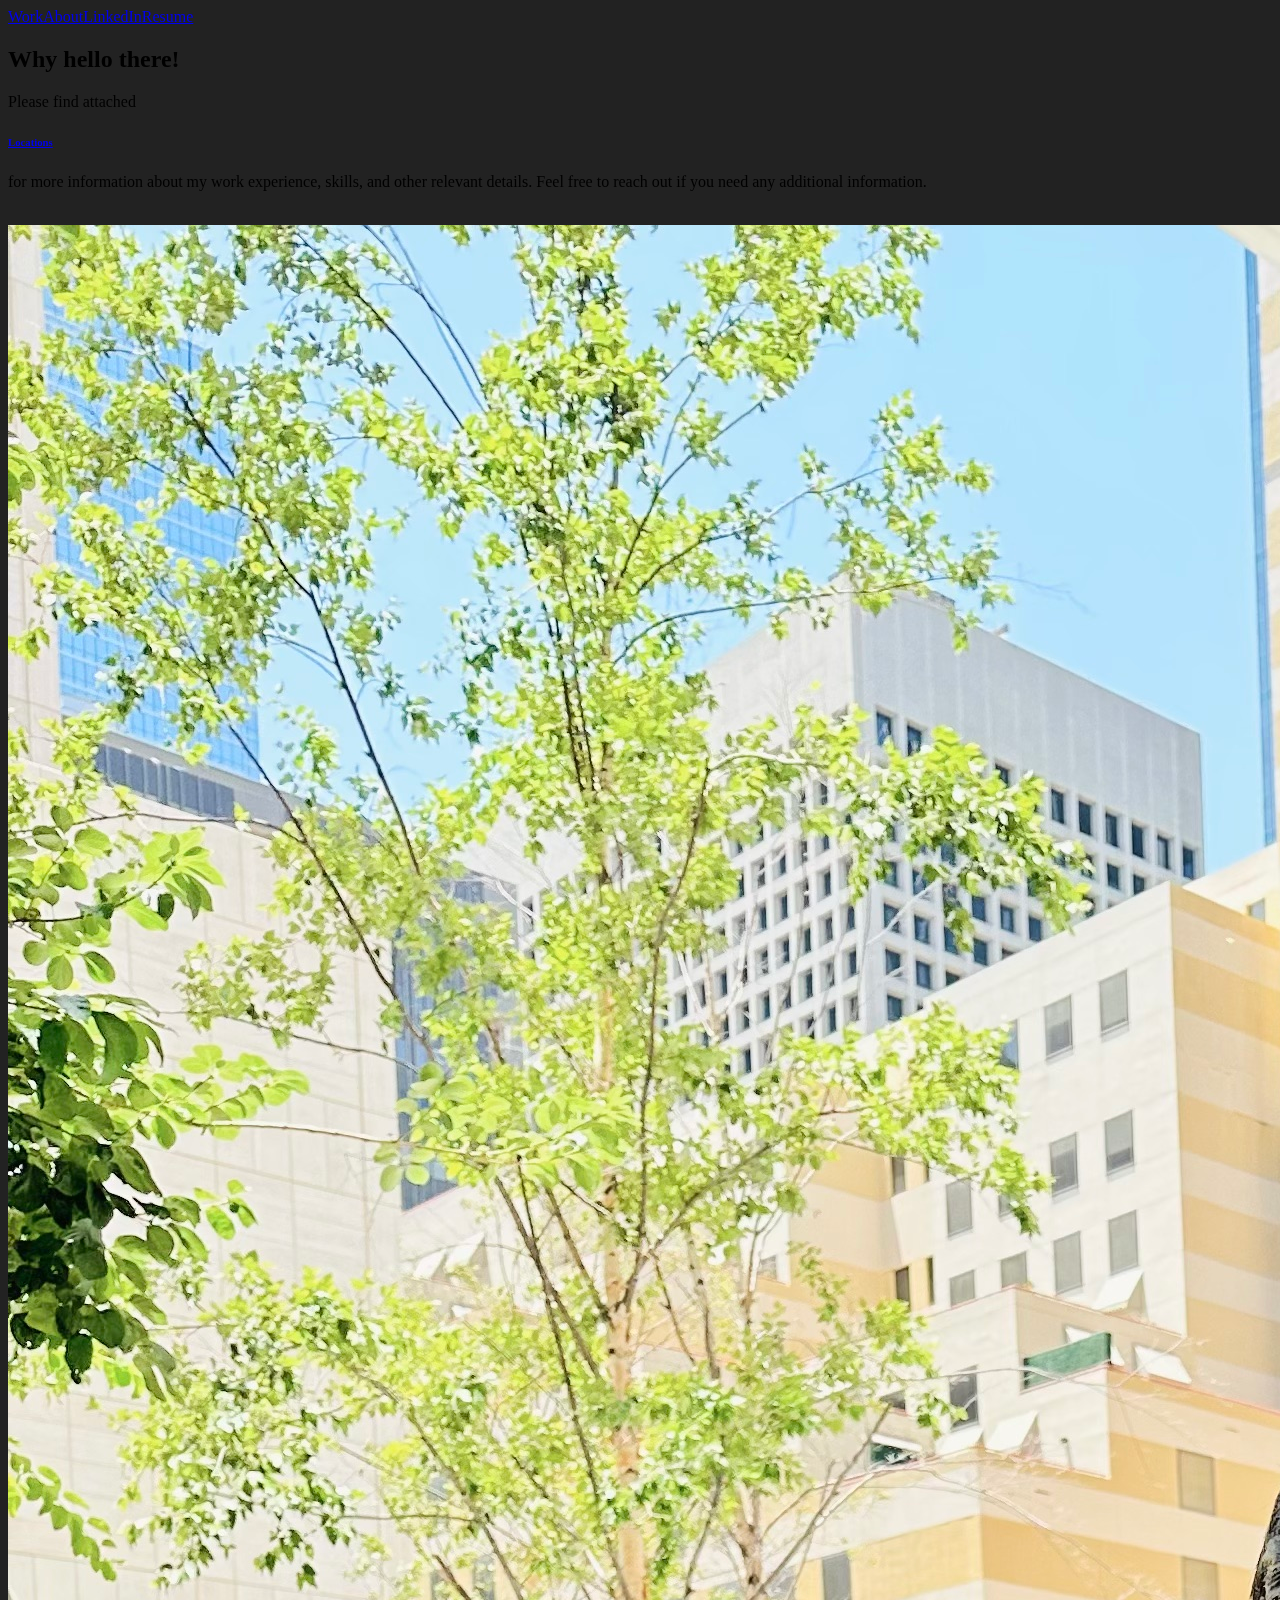
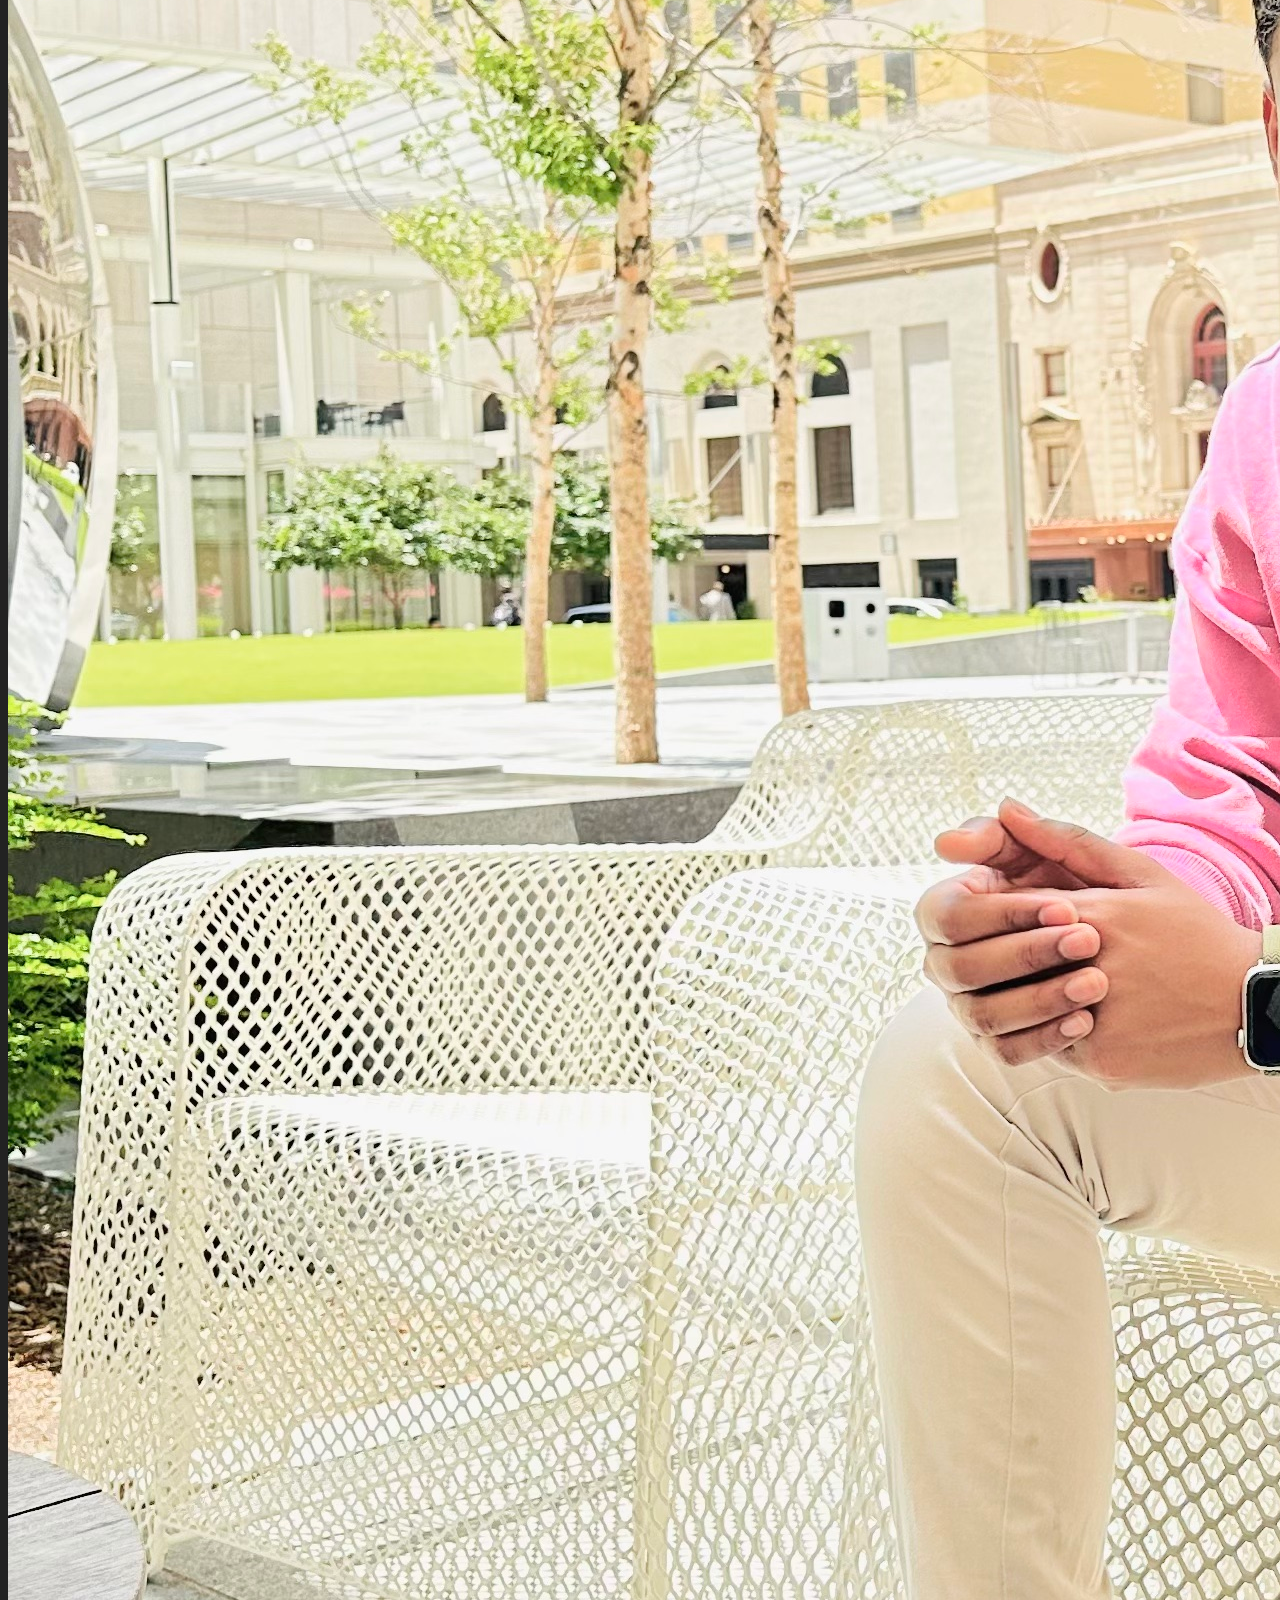
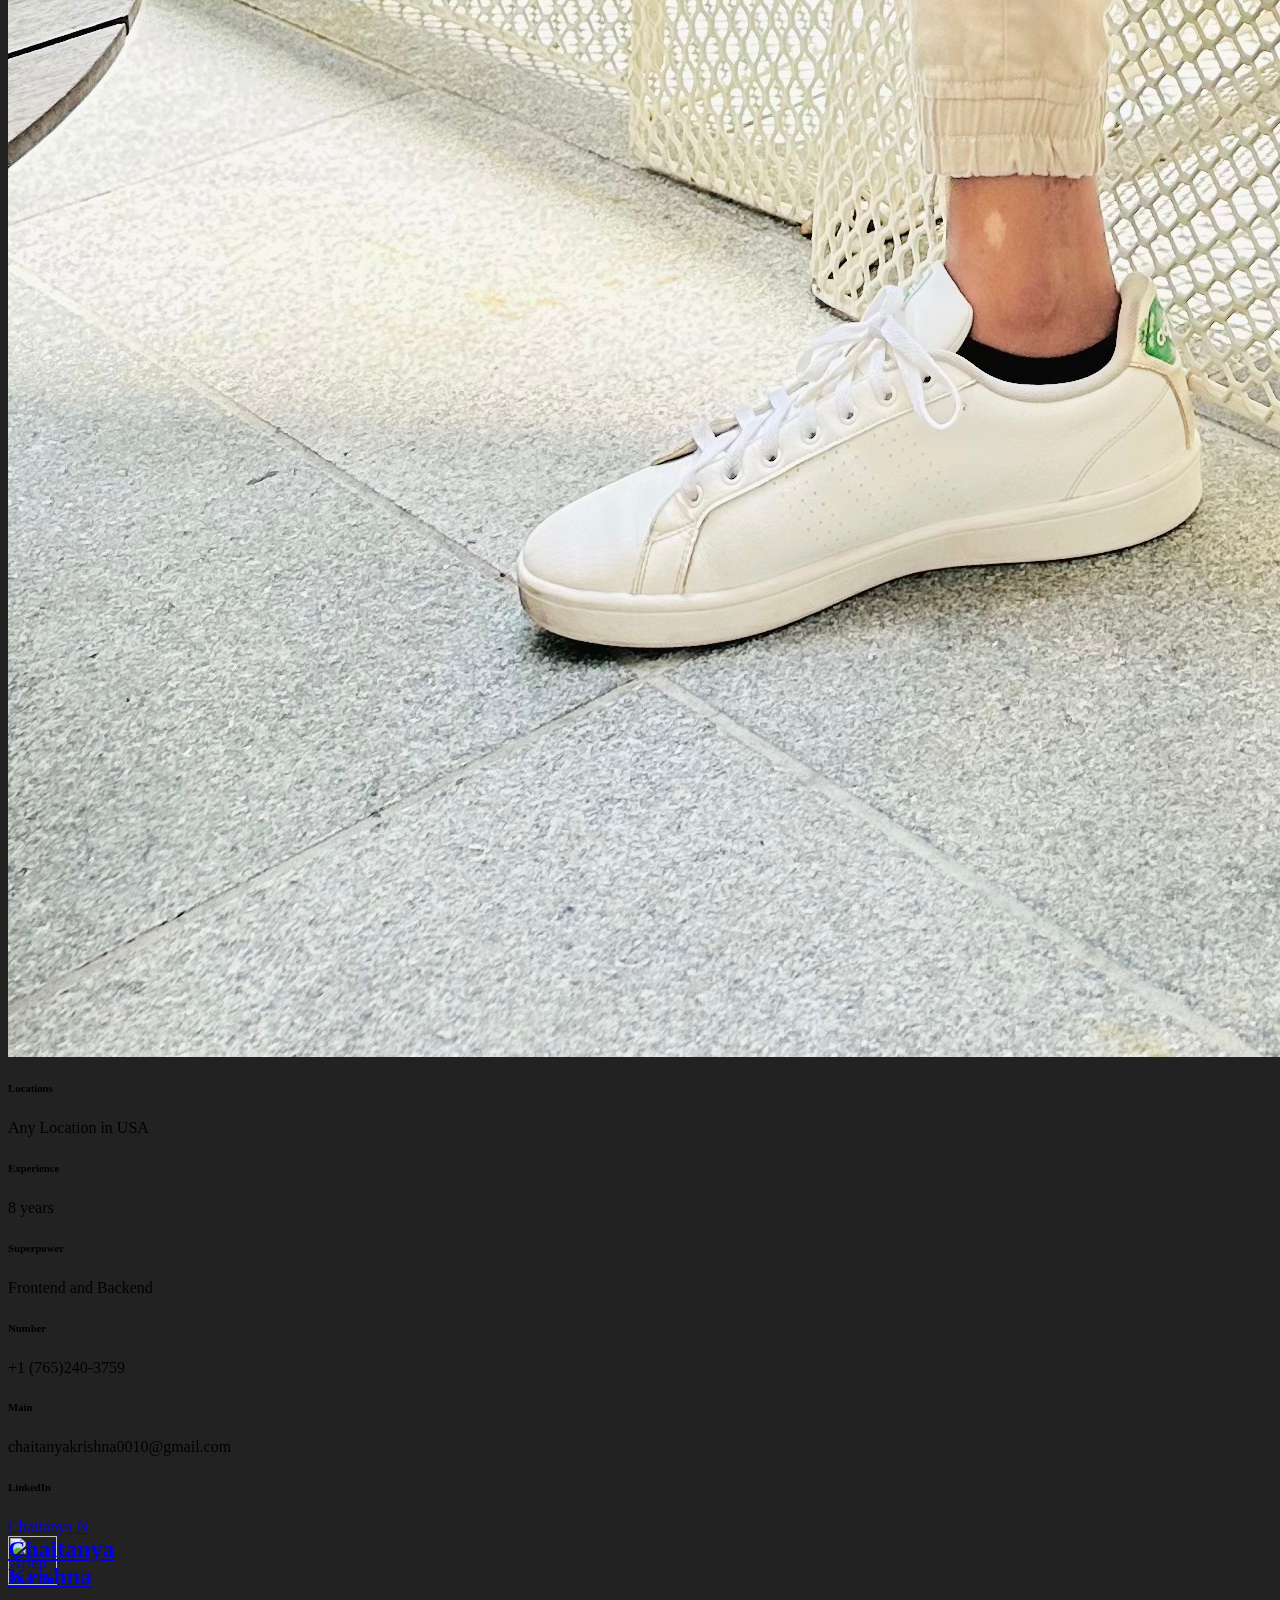
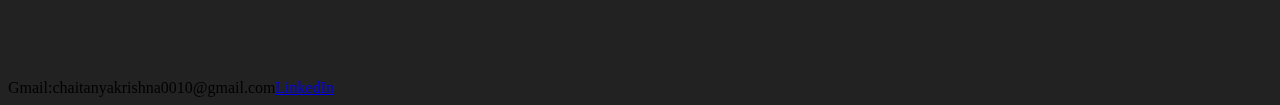
==== about.html @ f8a2e0ba "Update about.html" ====
<head>
    <!-- Google tag (gtag.js) -->
<script async src="https://www.googletagmanager.com/gtag/js?id=G-KBF0DF3LMZ"></script>
<script>
  window.dataLayer = window.dataLayer || [];
  function gtag(){dataLayer.push(arguments);}
  gtag('js', new Date());

  gtag('config', 'G-KBF0DF3LMZ');
</script>
    <style>
        .wf-force-outline-none[tabindex="-1"]:focus {
            outline: none;
        }
    </style>
    <meta charset="utf-8">
    <title>About</title>
    <meta
        content="I'm a Full Stack Java Developer with 8 years' experience at Mercy Health,Albertsons Companies,Bremer Bank,Cummins, and Info Solutions."
        name="description">
    <meta content="About" property="og:title">
    <meta
        content="I'm a Full Stack Java Developer with 8 years' experience at Mercy Health,Albertsons Companies,Bremer Bank,Cummins, and Info Solutions."
        property="og:description">
    <meta
        content="https://uploads-ssl.webflow.com/5e2520252e290c852ed89624/5e857a8528ae07866c41082e_Arlen-McCluskey.jpg"
        property="og:image">
    <meta content="About" property="twitter:title">
    <meta
        content="I'm a Full Stack Java Developer with 8 years' experience at Mercy Health,Albertsons Companies,Bremer Bank,Cummins, and Info Solutions."
        property="twitter:description">
    <meta
        content="https://uploads-ssl.webflow.com/5e2520252e290c852ed89624/5e857a8528ae07866c41082e_Arlen-McCluskey.jpg"
        property="twitter:image">
    <meta property="og:type" content="website">
    <meta content="summary_large_image" name="twitter:card">
    <meta content="width=device-width, initial-scale=1" name="viewport">
    <link href="https://uploads-ssl.webflow.com/5e2520252e290c852ed89624/css/arlen.webflow.583fe105f.css"
        rel="stylesheet" type="text/css">
    <script type="text/javascript" async="" src="https://www.google-analytics.com/analytics.js"></script>
    <script type="text/javascript" async=""
        src="https://www.googletagmanager.com/gtag/js?id=G-8PQKLWMHP6&amp;l=dataLayer&amp;cx=c"></script>
    <script
        type="text/javascript">!function (o, c) { var n = c.documentElement, t = " w-mod-"; n.className += t + "js", ("ontouchstart" in o || o.DocumentTouch && c instanceof DocumentTouch) && (n.className += t + "touch") }(window, document);</script>
    <link href="https://uploads-ssl.webflow.com/5e2520252e290c852ed89624/5ea8c7cb536b872177ab49d3_Favicon.png"
        rel="shortcut icon" type="image/x-icon">
    <link href="https://uploads-ssl.webflow.com/5e2520252e290c852ed89624/5ea8c883bff98a15ca646163_Favicon-256.png"
        rel="apple-touch-icon">
    <script async="" src="https://www.googletagmanager.com/gtag/js?id=UA-5418580-11"></script>
    <script
        type="text/javascript">window.dataLayer = window.dataLayer || []; function gtag() { dataLayer.push(arguments); } gtag('js', new Date()); gtag('config', 'UA-5418580-11', { 'anonymize_ip': false });</script>
    <style type="text/css">
        html {
            background-color: #222;
        }

        body {
            -webkit-font-smoothing: antialiased;
        }

        ::selection {
            background-color: #222;
            color: #f8f8f8;
        }

        html.w-lightbox-noscroll {
            position: static;
        }
    </style>
    <script> lightbox.option({ disableScrolling: true }) </script>

    <meta name="p:domain_verify" content="9e27891eeb19e197bb3f392d36def419">
</head>

<body class="body-home" data-new-gr-c-s-check-loaded="14.1135.0" data-gr-ext-installed="">
    <div class="w-embed">
        <style>
            .content--canvas canvas {
                z-index: -1;
                position: absolute !important;
                display: none;
            }
        </style>
        <div class="content content--canvas"> </div>
    </div>
    <div data-collapse="medium" data-animation="default" data-duration="400" data-easing="ease" data-easing2="ease"
        role="banner" class="navigation w-nav">
        <div data-w-id="49e8f290-7f03-96d0-c023-fd61eeb72983" class="header-link-group"
            style="transform: translate3d(0px, 0px, 0px) scale3d(1, 1, 1) rotateX(0deg) rotateY(0deg) rotateZ(0deg) skew(0deg, 0deg); transform-style: preserve-3d; opacity: 1;">
            <a href="./index.html" class="header-link">Work</a><a href="/about" aria-current="page"
                class="header-link w--current">About</a><a href="https://www.linkedin.com/in/chaitanya-n-89867020b/" aria-current="page"
                class="header-link w--current">LinkedIn</a><a href="./Resume.pdf"class="header-link">Resume</a>
            <link rel="prefetch" href="/about">
        </div>
        <div class="nav-logo-container"><a href="/" data-w-id="ba42f225-d498-3c9b-be20-424f46b7df79"
                class="arlen-logo-link-animated w-nav-brand" aria-label="home"
                style="transform: translate3d(0px, 0px, 0px) scale3d(1, 1, 1) rotateX(0deg) rotateY(0deg) rotateZ(0deg) skew(0deg, 0deg); transform-style: preserve-3d;">
                <div data-w-id="bb35540f-c56e-1ba0-d0e8-145bba6ab4dc" class="logo-triangle" style="opacity: 1;"></div>
                <div data-w-id="4df409a9-b480-67f4-dcdf-3d1d37267527" class="logo-lines-container">
                    <div data-w-id="8ec7da59-bc1f-5a00-76a1-db1d1833abab" class="logo-lines" style="opacity: 1;"></div>
                </div>
            </a></div>
        <div class="w-nav-overlay" data-wf-ignore="" id="w-nav-overlay-0"></div>
    </div>
    <div class="section-style section-home">
        <div class="standard-container"
            style="transform: translate3d(0px, 0px, 0px) scale3d(1, 1, 1) rotateX(0deg) rotateY(0deg) rotateZ(0deg) skew(0deg, 0deg); transform-style: preserve-3d; opacity: 1;">
            <div class="bio-wrapper">
                <h2 class="bio-heading-title">Why hello there!<br></h2>
                <div class="w-layout-grid bio-statement-and-portrait">
                    <div class="personal-statement"><p>Please find attached <a href="./Resume.pdf"><h6 class="grid-titles">Locations</h6></a> for more information about my work experience, skills, and other relevant details. Feel free to reach out if you need any additional information.</p><br></div>
                    
                    <div class="portrait-container"><img
                            src="./Image.jpeg"
                            alt="Arlen McCluskey"
                            src="./Image.jpeg"
                            sizes="(max-width: 479px) 28vw, (max-width: 767px) 144px, 212px" class="arlen-portrait">
                    </div>
                </div>
                <div class="w-layout-grid bio-highlights">
                    <div id="w-node-_01148ec4-8f3a-948a-b8e2-9bda2d19dc2b-3edcd32a" class="bio-highlight-square-1">
                        <h6 class="grid-titles">Locations</h6>
                        <div class="grid-paragraph">Any Location in USA</div>
                    </div>
                    <div id="w-node-_01148ec4-8f3a-948a-b8e2-9bda2d19dc30-3edcd32a" class="bio-highlight-square-2">
                        <h6 class="grid-titles">Experience</h6>
                        <div class="grid-paragraph">8 years</div>
                    </div>
                    <div id="w-node-_89787029-a570-2130-39ed-eb55d3118b5a-3edcd32a" class="bio-highlight-square-3">
                        <h6 class="grid-titles">Superpower</h6>
                        <div class="grid-paragraph">Frontend and Backend</div>
                    </div>
                    <div id="w-node-a99d2cf8-0d4e-87ab-1837-048c837bb7d9-3edcd32a" class="bio-highlight-square-4">
                        <h6 class="grid-titles">Number</h6>
                        <div class="grid-paragraph">+1 (765)240-3759</div>
                    </div>
                    <div id="w-node-_4a77f426-031a-444c-7774-8ebe1f0ba718-3edcd32a" class="bio-highlight-square-5">
                        <h6 class="grid-titles">Main</h6>
                        <div class="grid-paragraph">chaitanyakrishna0010@gmail.com</div>
                    </div>
                    <div id="w-node-_04c86d29-80ba-9e8d-5647-30411bfb34f6-3edcd32a" class="bio-highlight-square-6">
                        <h6 class="grid-titles">LinkedIn</h6>
                        <div class="grid-paragraph"><a href="https://www.linkedin.com/in/chaitanya-n-89867020b/">Chaitanya N
                        </a></div>
                    </div>
                </div>
            </div>
        </div>
    </div>
    <div class="footer-wrap div-block-3">
        <div class="standard-container w-container"
            style="transform: translate3d(0px, 0px, 0px) scale3d(1, 1, 1) rotateX(0deg) rotateY(0deg) rotateZ(0deg) skew(0deg, 0deg); transform-style: preserve-3d; opacity: 1;">
            <div class="footer-top-divider"><a href="/" aria-current="page"
                    class="arlen-logo-link logo-footer w-nav-brand w--current"><img
                        src="https://uploads-ssl.webflow.com/5e2520252e290c852ed89624/5e5b28cd3fb2cc787174c010_Logomark%402x.png"
                        width="49" alt="Arlen McCluskey" class="logo-image"></a>
                <div class="footer-divider"></div>
            </div>
            <div class="footer-dots"></div><a data-w-id="c9da1edc-6248-a0f3-9b8f-94bbf4a71079" href="/"
                aria-current="page" class="link-block w-inline-block w--current">
                <h2 class="footer-title">Chaitanya<br>Krishna</h2>
            </a>
            <div class="footer-links"><a target="_blank"
                    class="footer-item">Gmail:chaitanyakrishna0010@gmail.com</a><a href="https://www.linkedin.com/in/chaitanya-n-89867020b/" target="_blank"
                    class="footer-item">LinkedIn</a></div>
        </div>
    </div>
    <script src="https://d3e54v103j8qbb.cloudfront.net/js/jquery-3.5.1.min.dc5e7f18c8.js?site=5e2520252e290c852ed89624"
        type="text/javascript" integrity="sha256-9/aliU8dGd2tb6OSsuzixeV4y/faTqgFtohetphbbj0="
        crossorigin="anonymous"></script>
    <script src="https://uploads-ssl.webflow.com/5e2520252e290c852ed89624/js/webflow.f0922d2b6.js"
        type="text/javascript"></script>
    <script>
        $(document).ready(function () {
            $('a.w-inline-block.w-lightbox')
                .click(function (e) {
                    e.preventDefault();
                    const scrollY = document.documentElement.style.getPropertyValue('--scroll-y');
                    $('body')].css('position', 'fixed').css('top', `-${scrollY}`);
                });
            $('.w-lightbox-close')
                .click(function (e) {
                    e.preventDefault();
                    $('body')].css('position', 'initial').css('top', '');
                });
        });



        $('a').click(function (e) {
            e.preventDefault();                   // prevent default anchor behavior
            var goTo = this.getAttribute("href"); // store anchor href

            // do something while timeOut ticks ... 

            setTimeout(function () {
                window.location = goTo;
            }, 800);                             // time in ms
        });

        $(window).bind("pageshow", function (event) {
            if (event.originalEvent.persisted) {
                window.location.reload()
            }
        });

    </script>
</body>
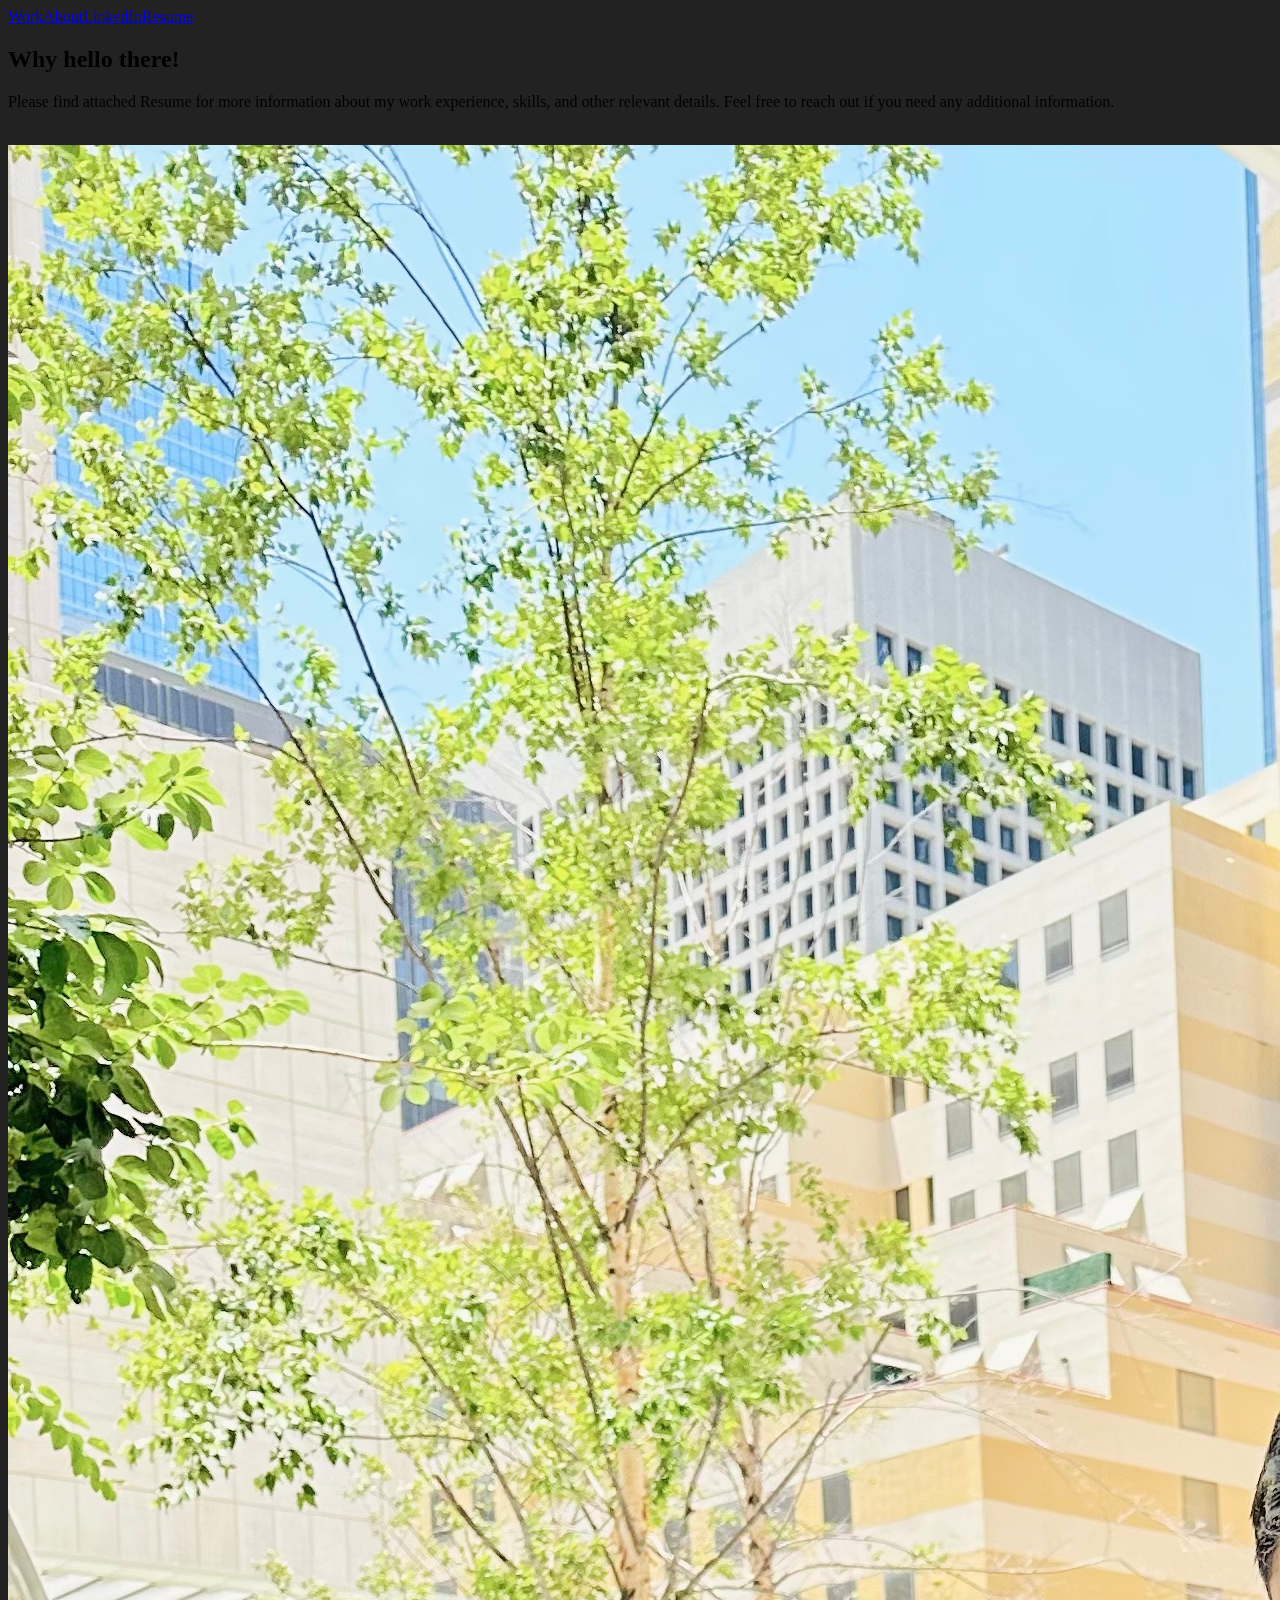
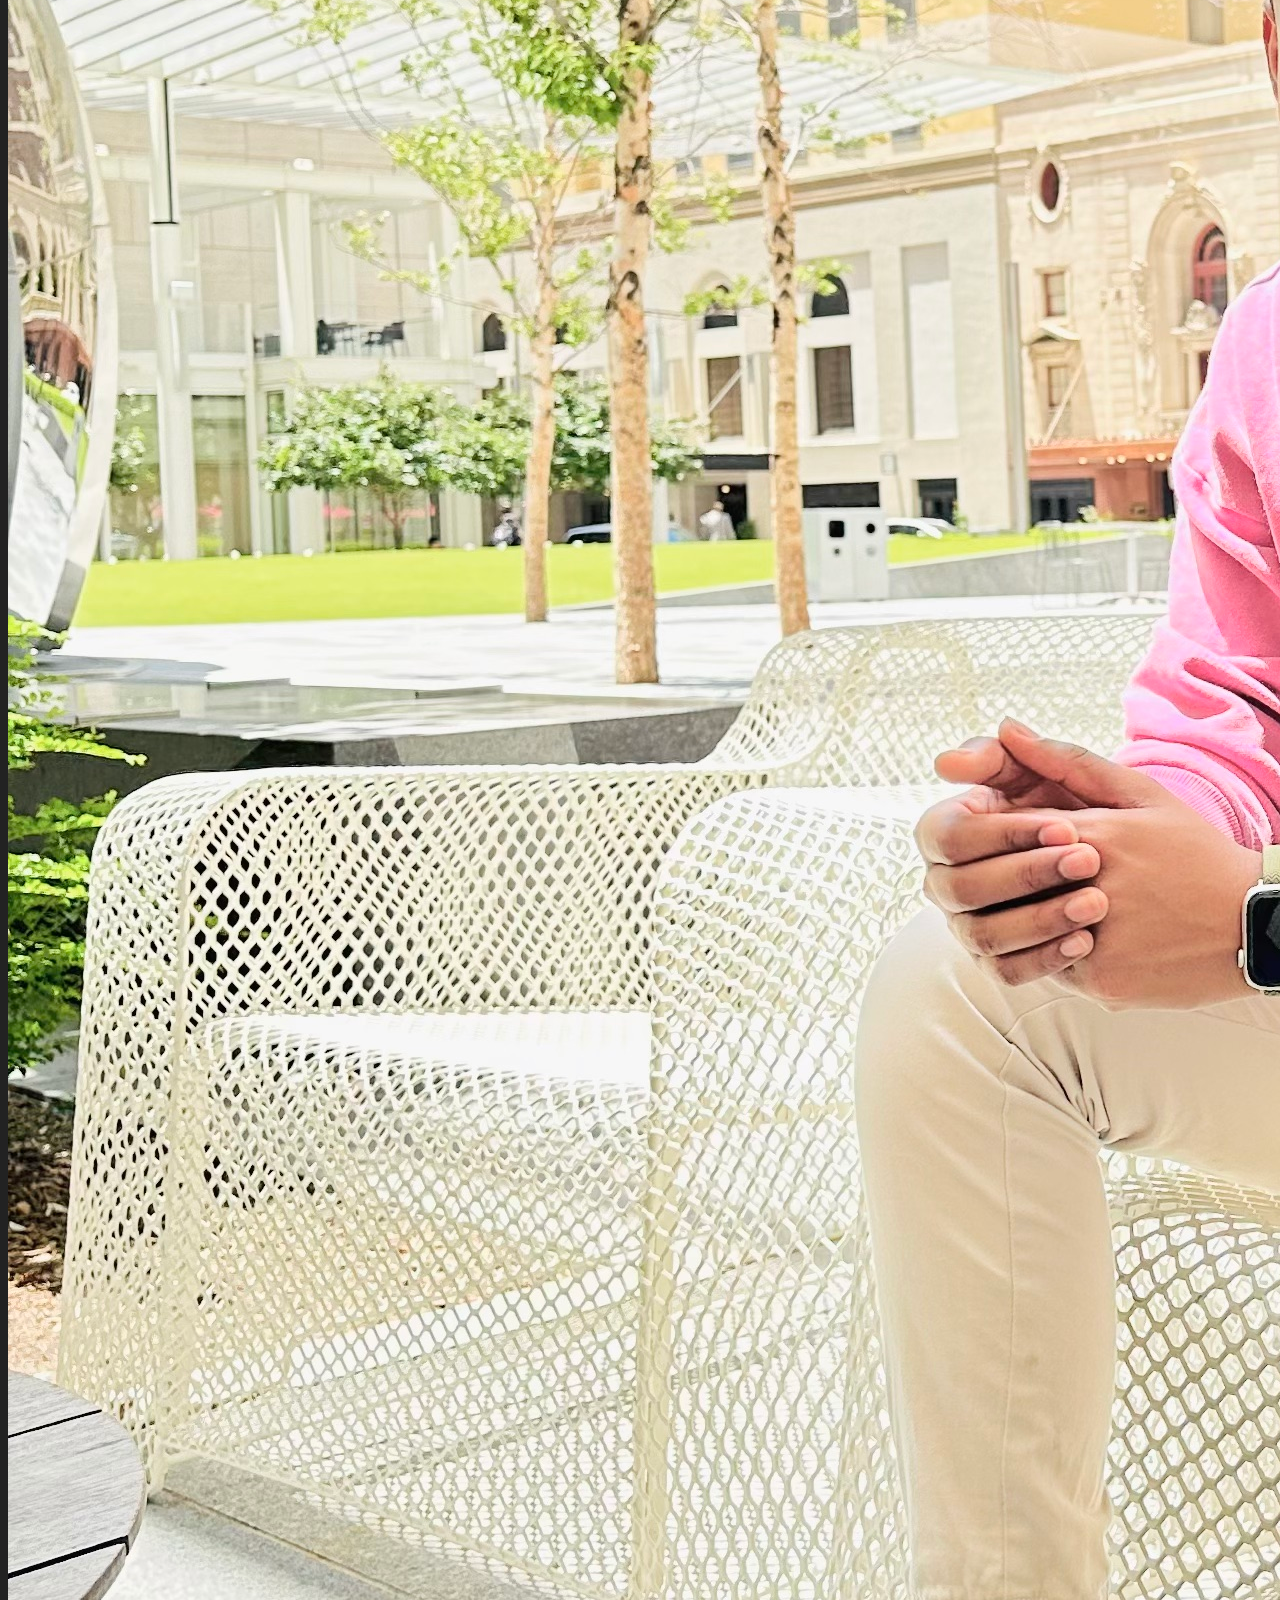
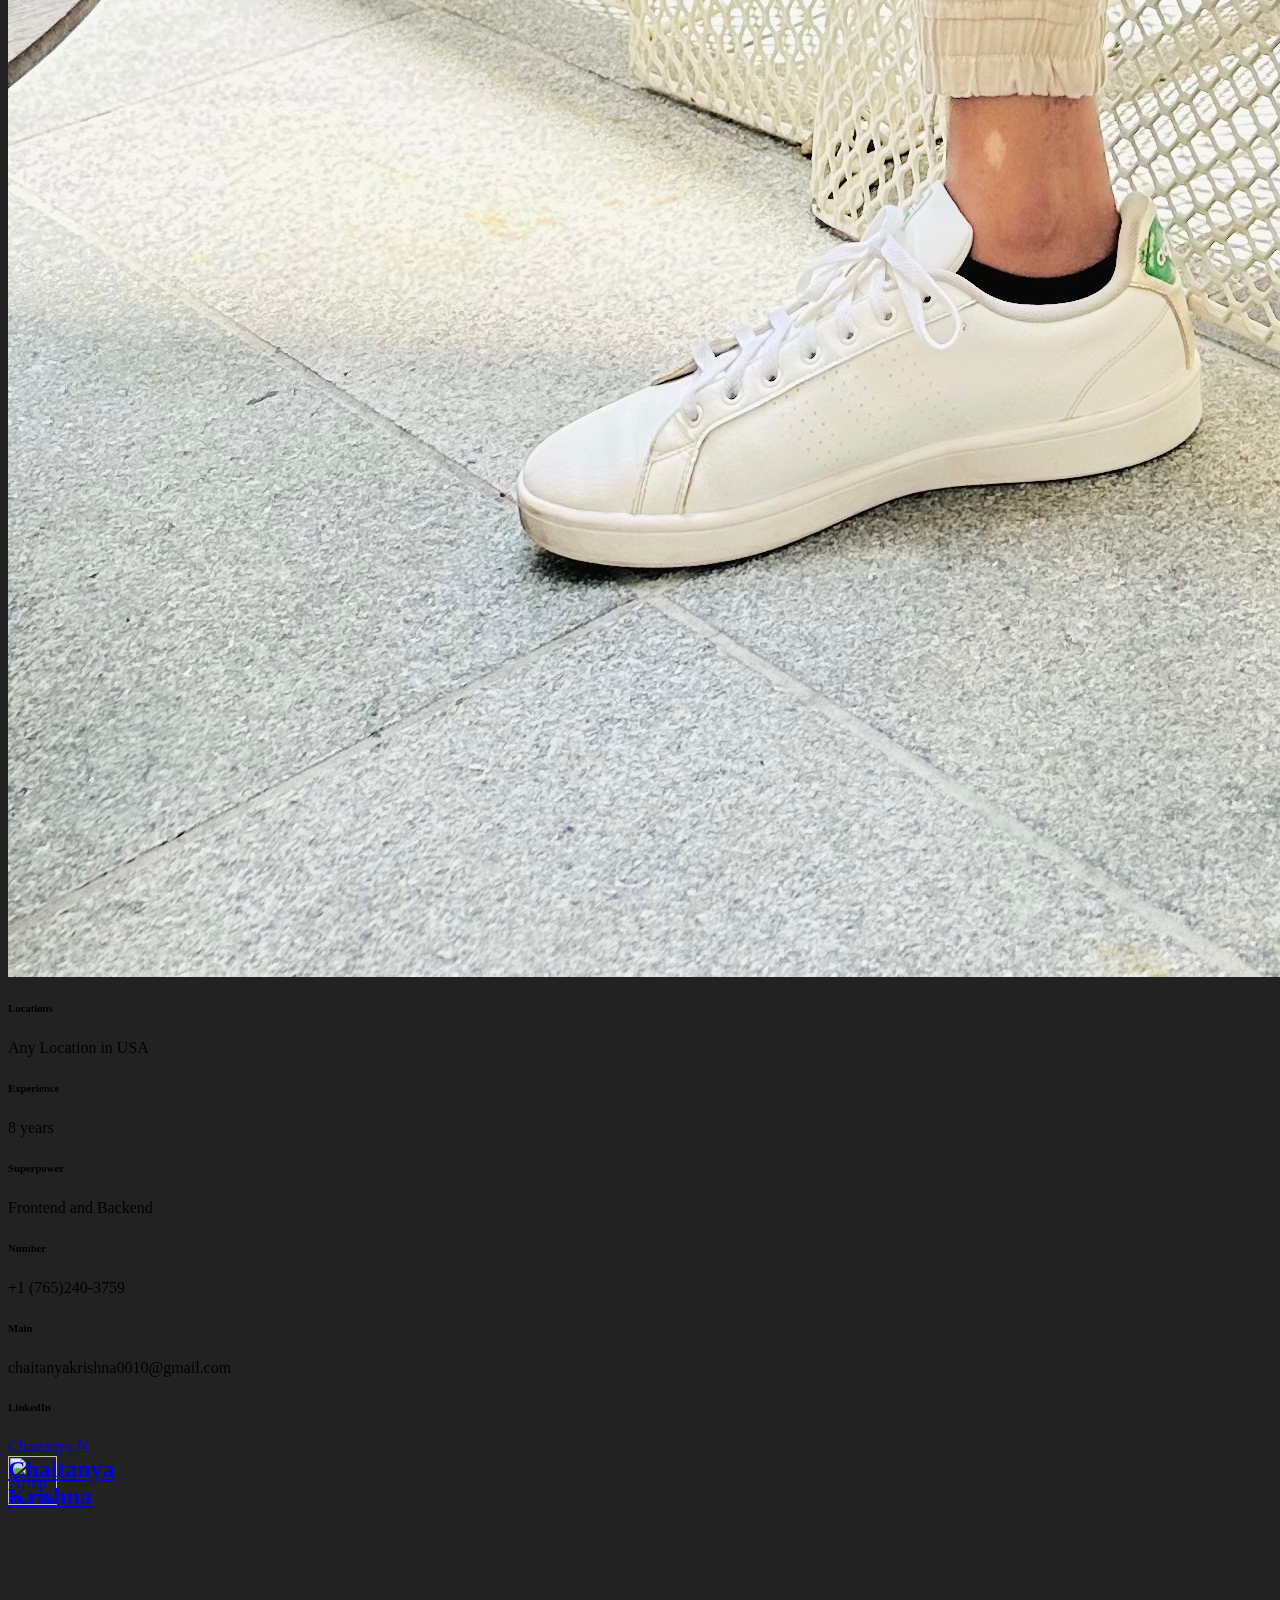
==== commit 174ddf74: "Update about.html" ====
--- a/about.html
+++ b/about.html
@@ -108,7 +108,7 @@
             <div class="bio-wrapper">
                 <h2 class="bio-heading-title">Why hello there!<br></h2>
                 <div class="w-layout-grid bio-statement-and-portrait">
-                    <div class="personal-statement"><p>Please find attached <a href="./Resume.pdf"><h6 class="grid-titles">Locations</h6></a> for more information about my work experience, skills, and other relevant details. Feel free to reach out if you need any additional information.</p><br></div>
+                    <div class="personal-statement"><p>Please find attached Resume for more information about my work experience, skills, and other relevant details. Feel free to reach out if you need any additional information.</p><br></div>
                     
                     <div class="portrait-container"><img
                             src="./Image.jpeg"
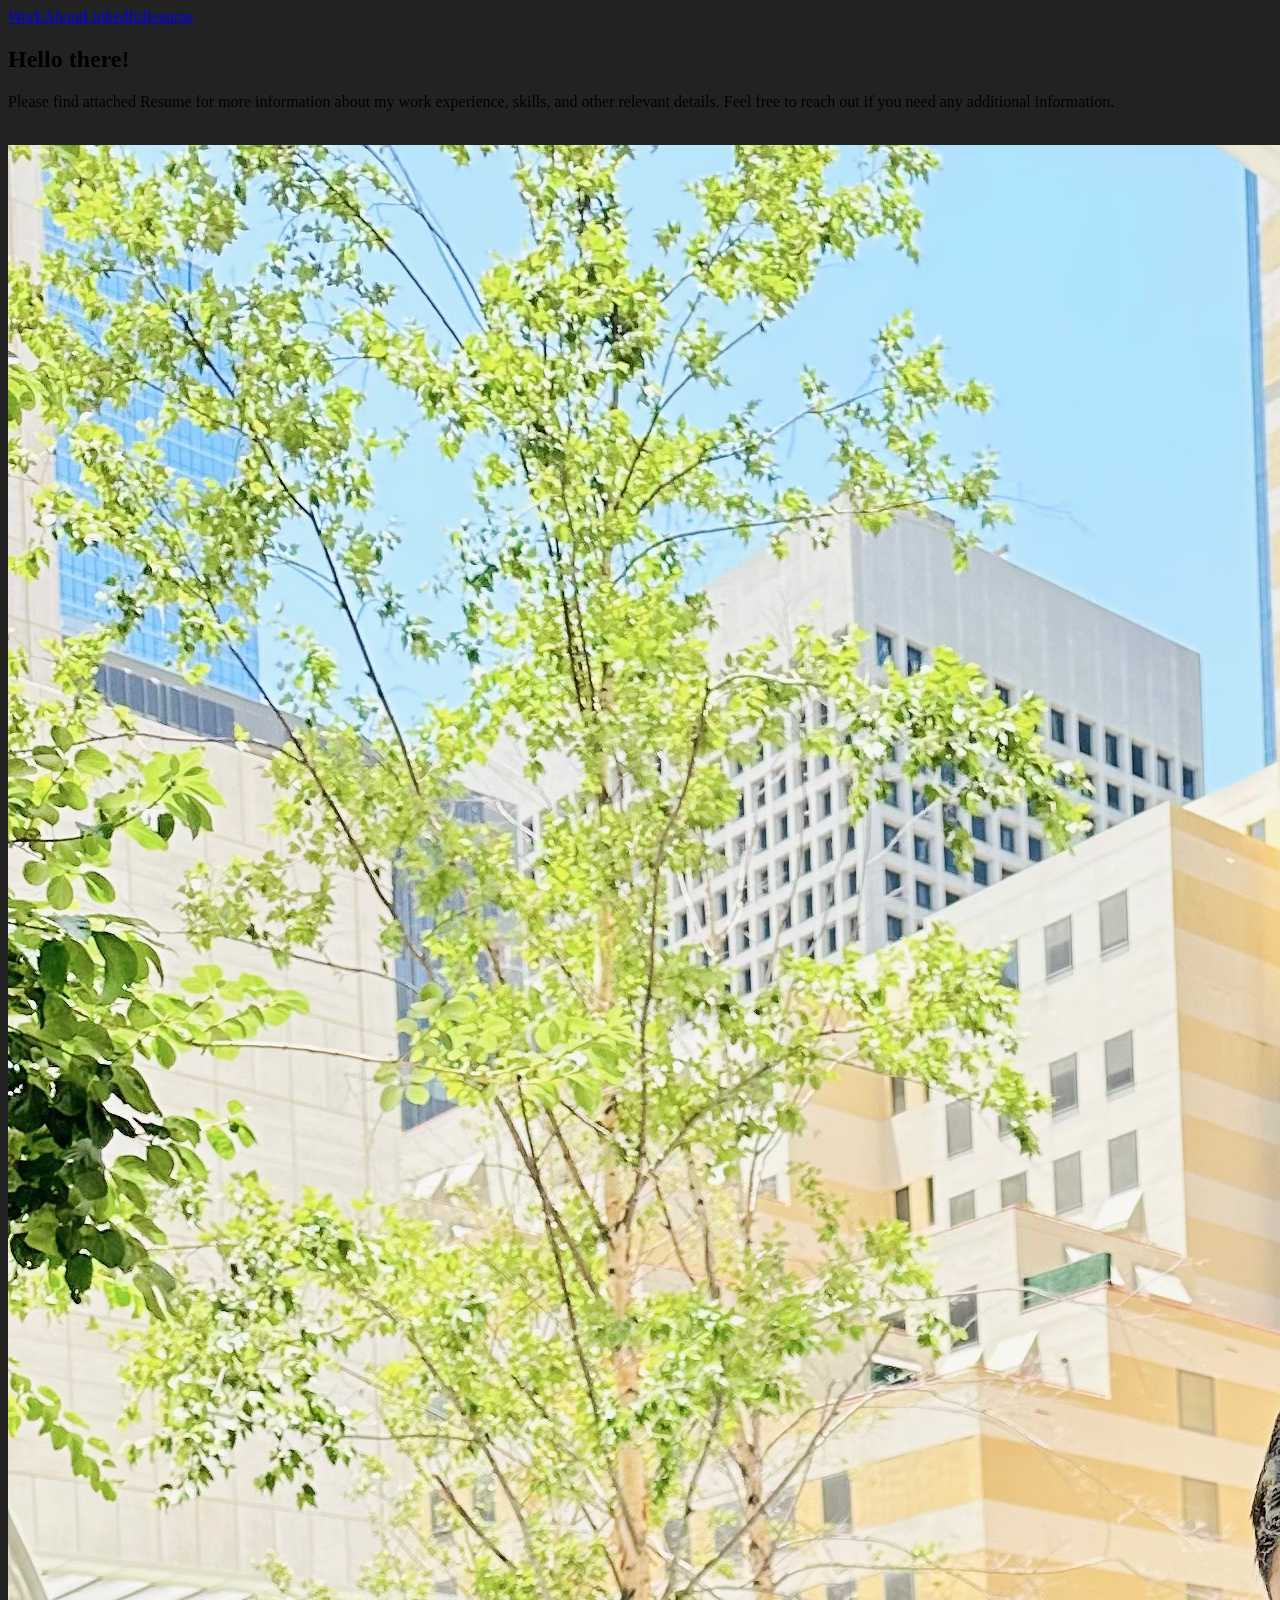
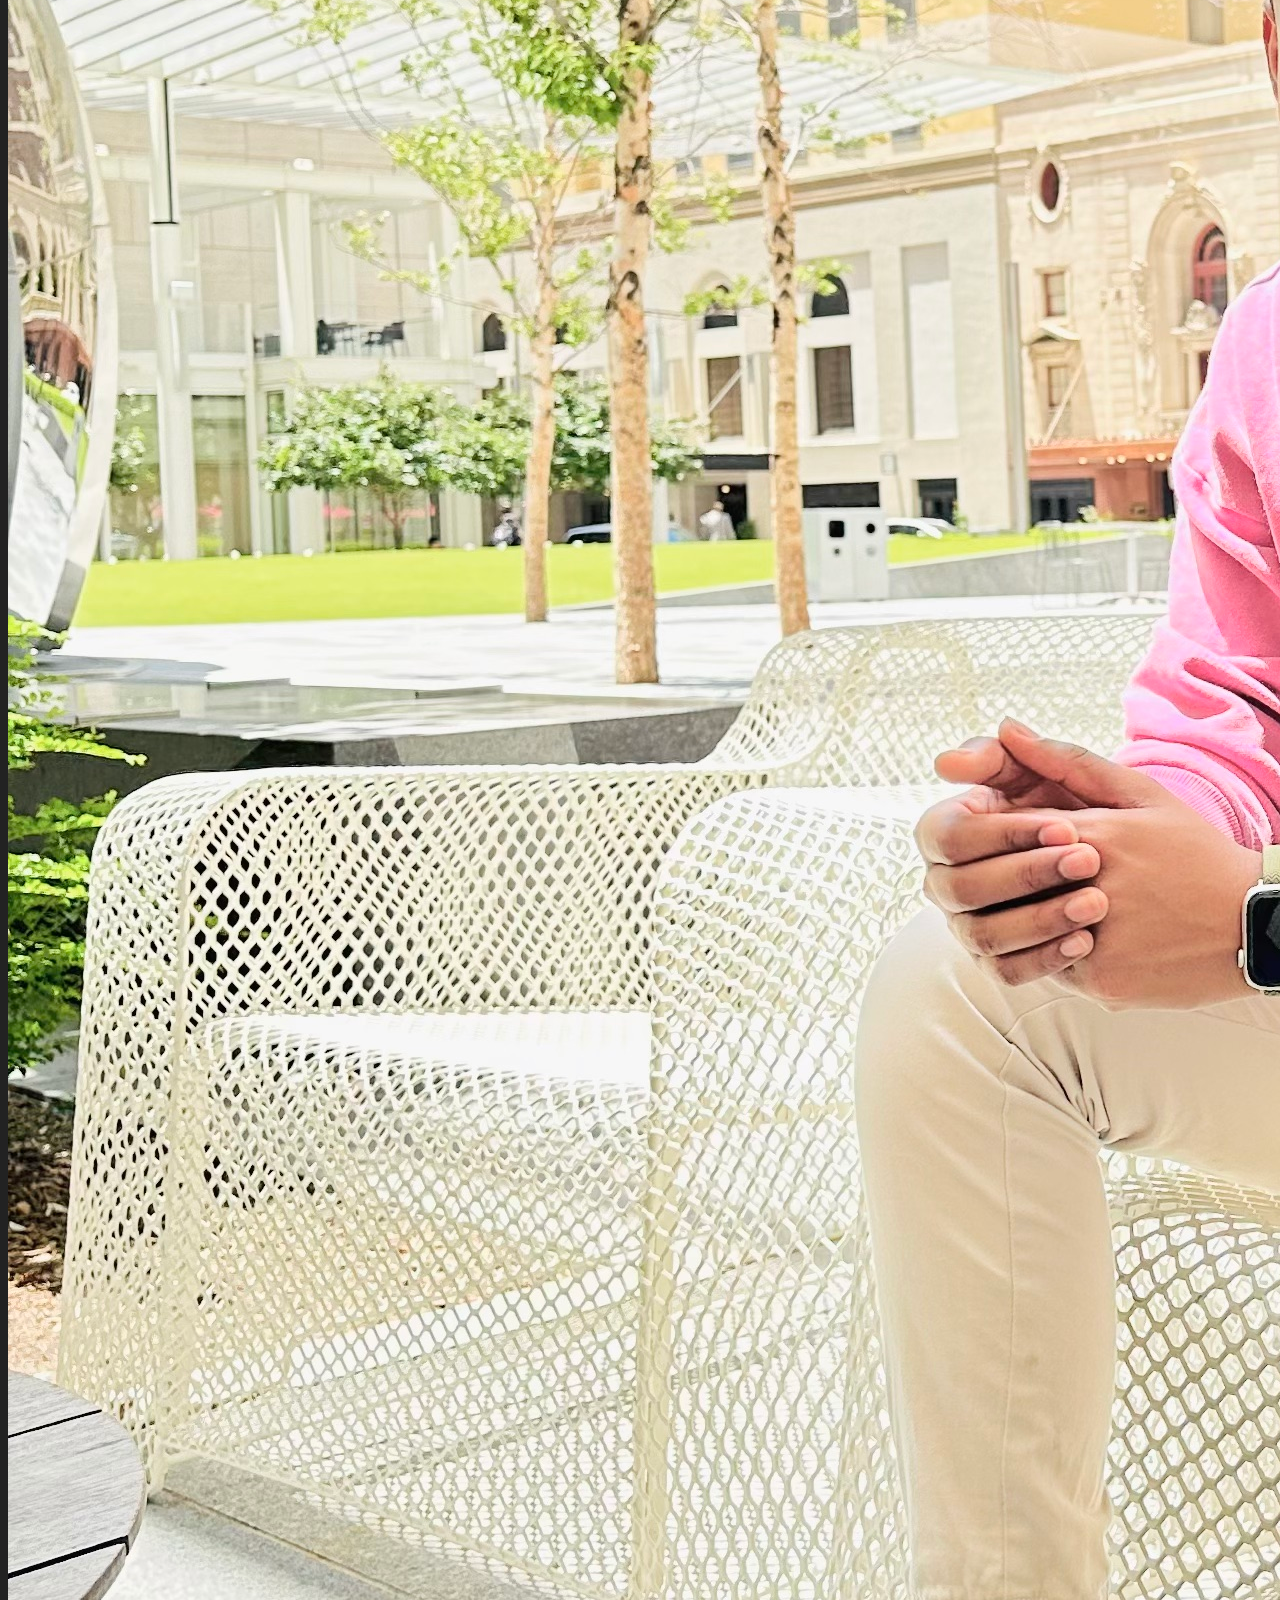
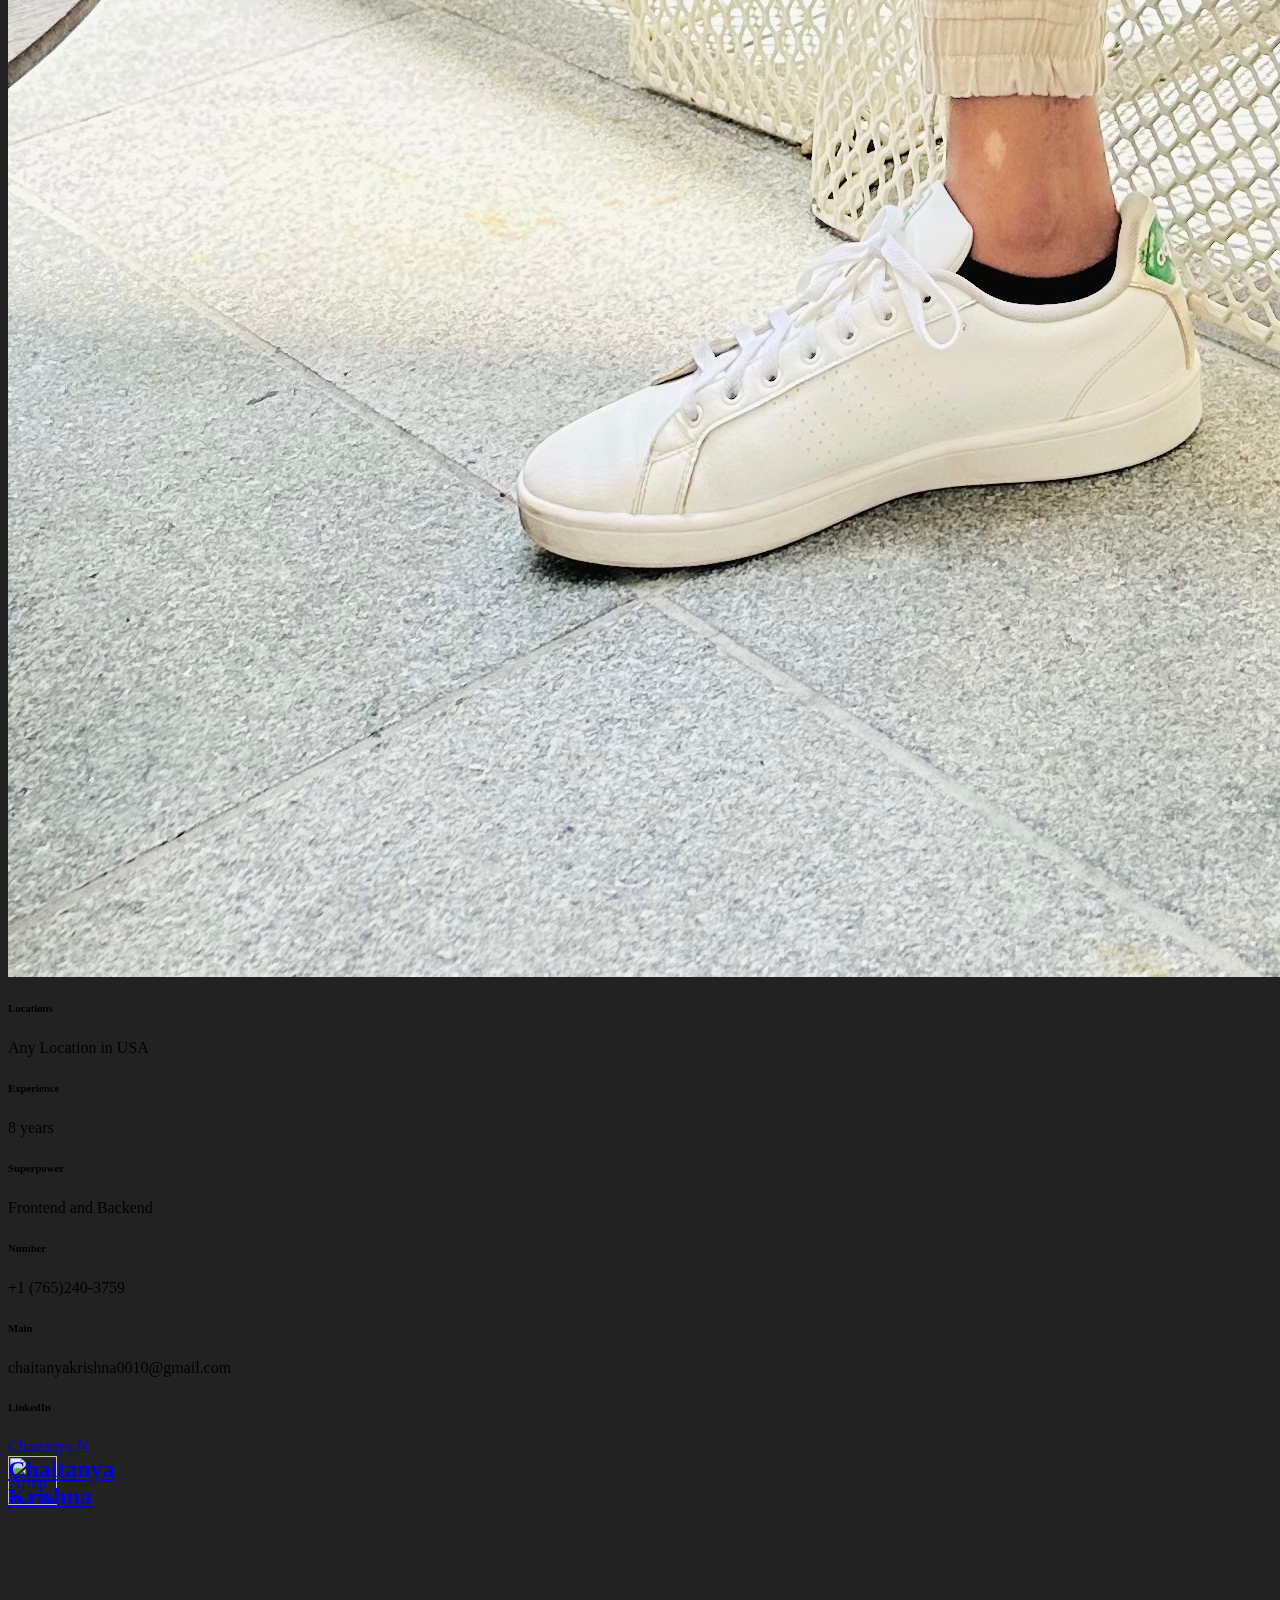
==== commit 55df7547: "Update about.html" ====
--- a/about.html
+++ b/about.html
@@ -106,7 +106,7 @@
         <div class="standard-container"
             style="transform: translate3d(0px, 0px, 0px) scale3d(1, 1, 1) rotateX(0deg) rotateY(0deg) rotateZ(0deg) skew(0deg, 0deg); transform-style: preserve-3d; opacity: 1;">
             <div class="bio-wrapper">
-                <h2 class="bio-heading-title">Why hello there!<br></h2>
+                <h2 class="bio-heading-title">Hello there!<br></h2>
                 <div class="w-layout-grid bio-statement-and-portrait">
                     <div class="personal-statement"><p>Please find attached Resume for more information about my work experience, skills, and other relevant details. Feel free to reach out if you need any additional information.</p><br></div>
                     
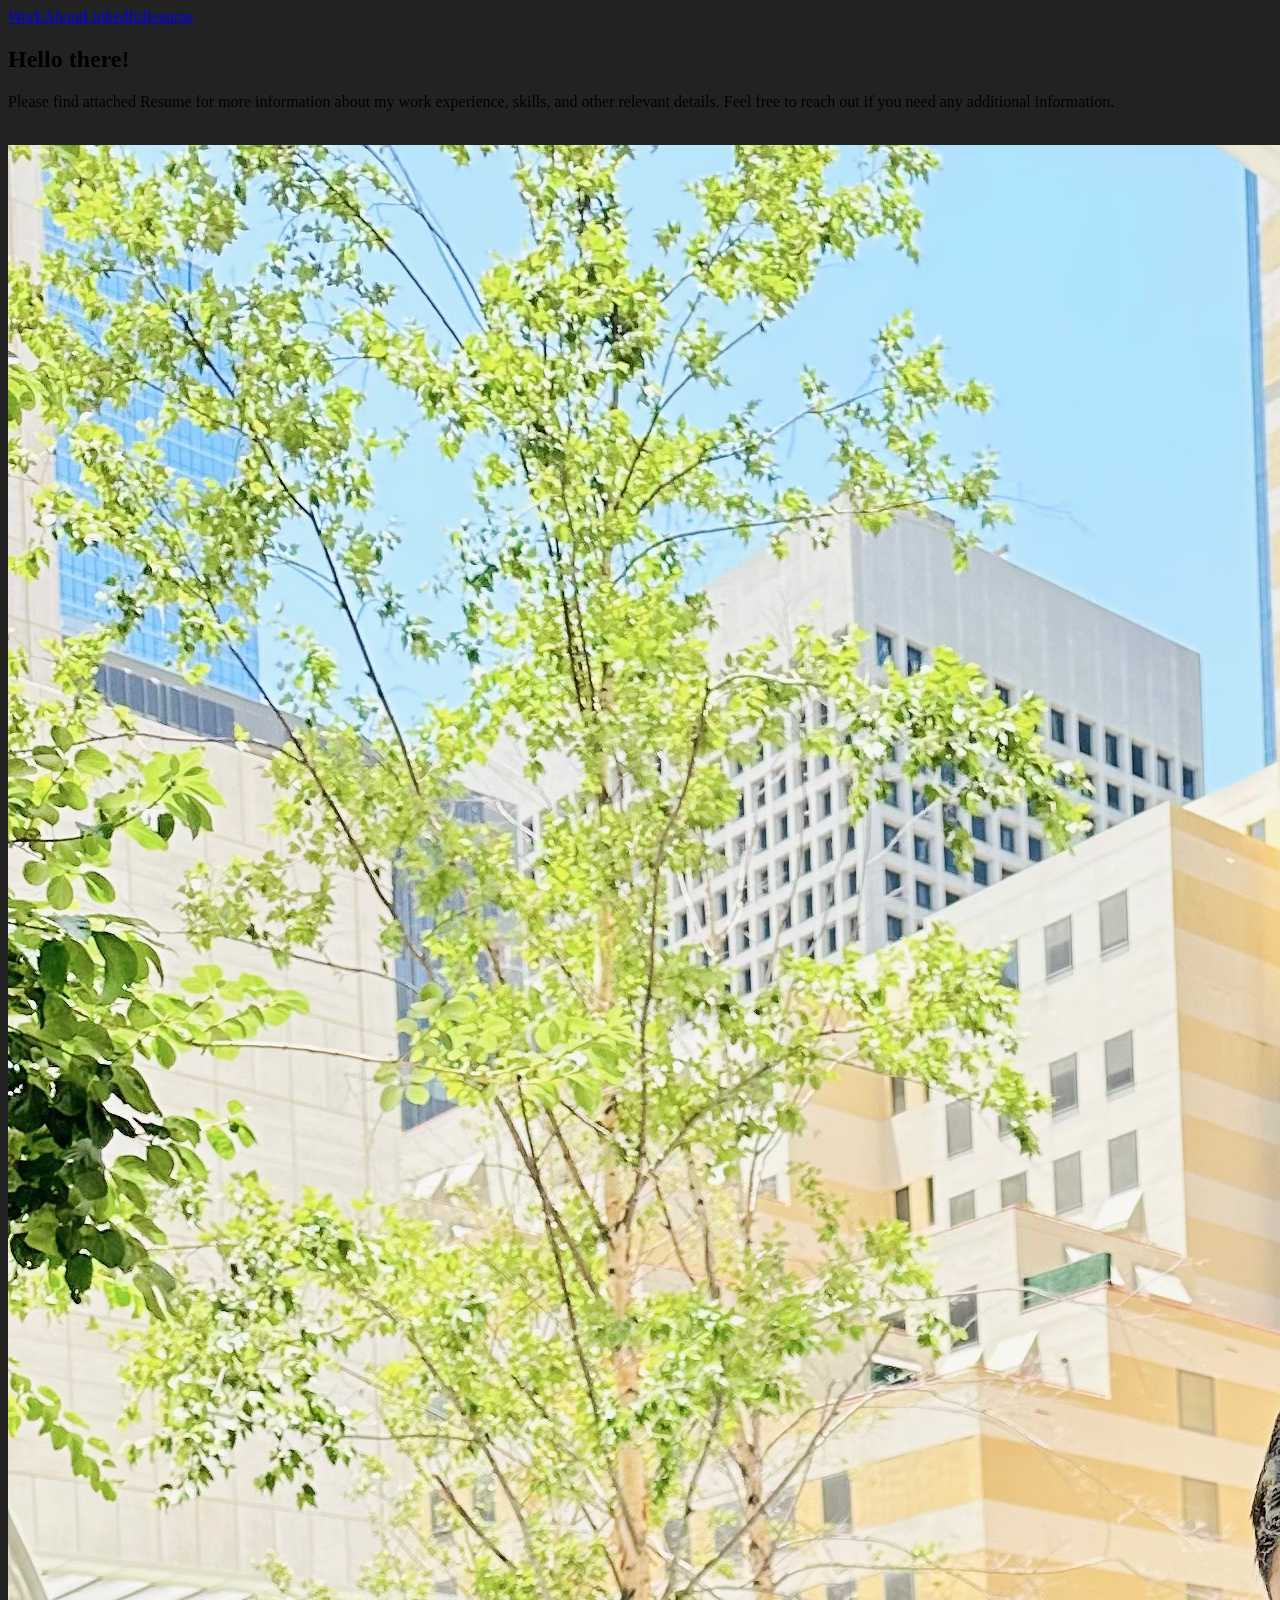
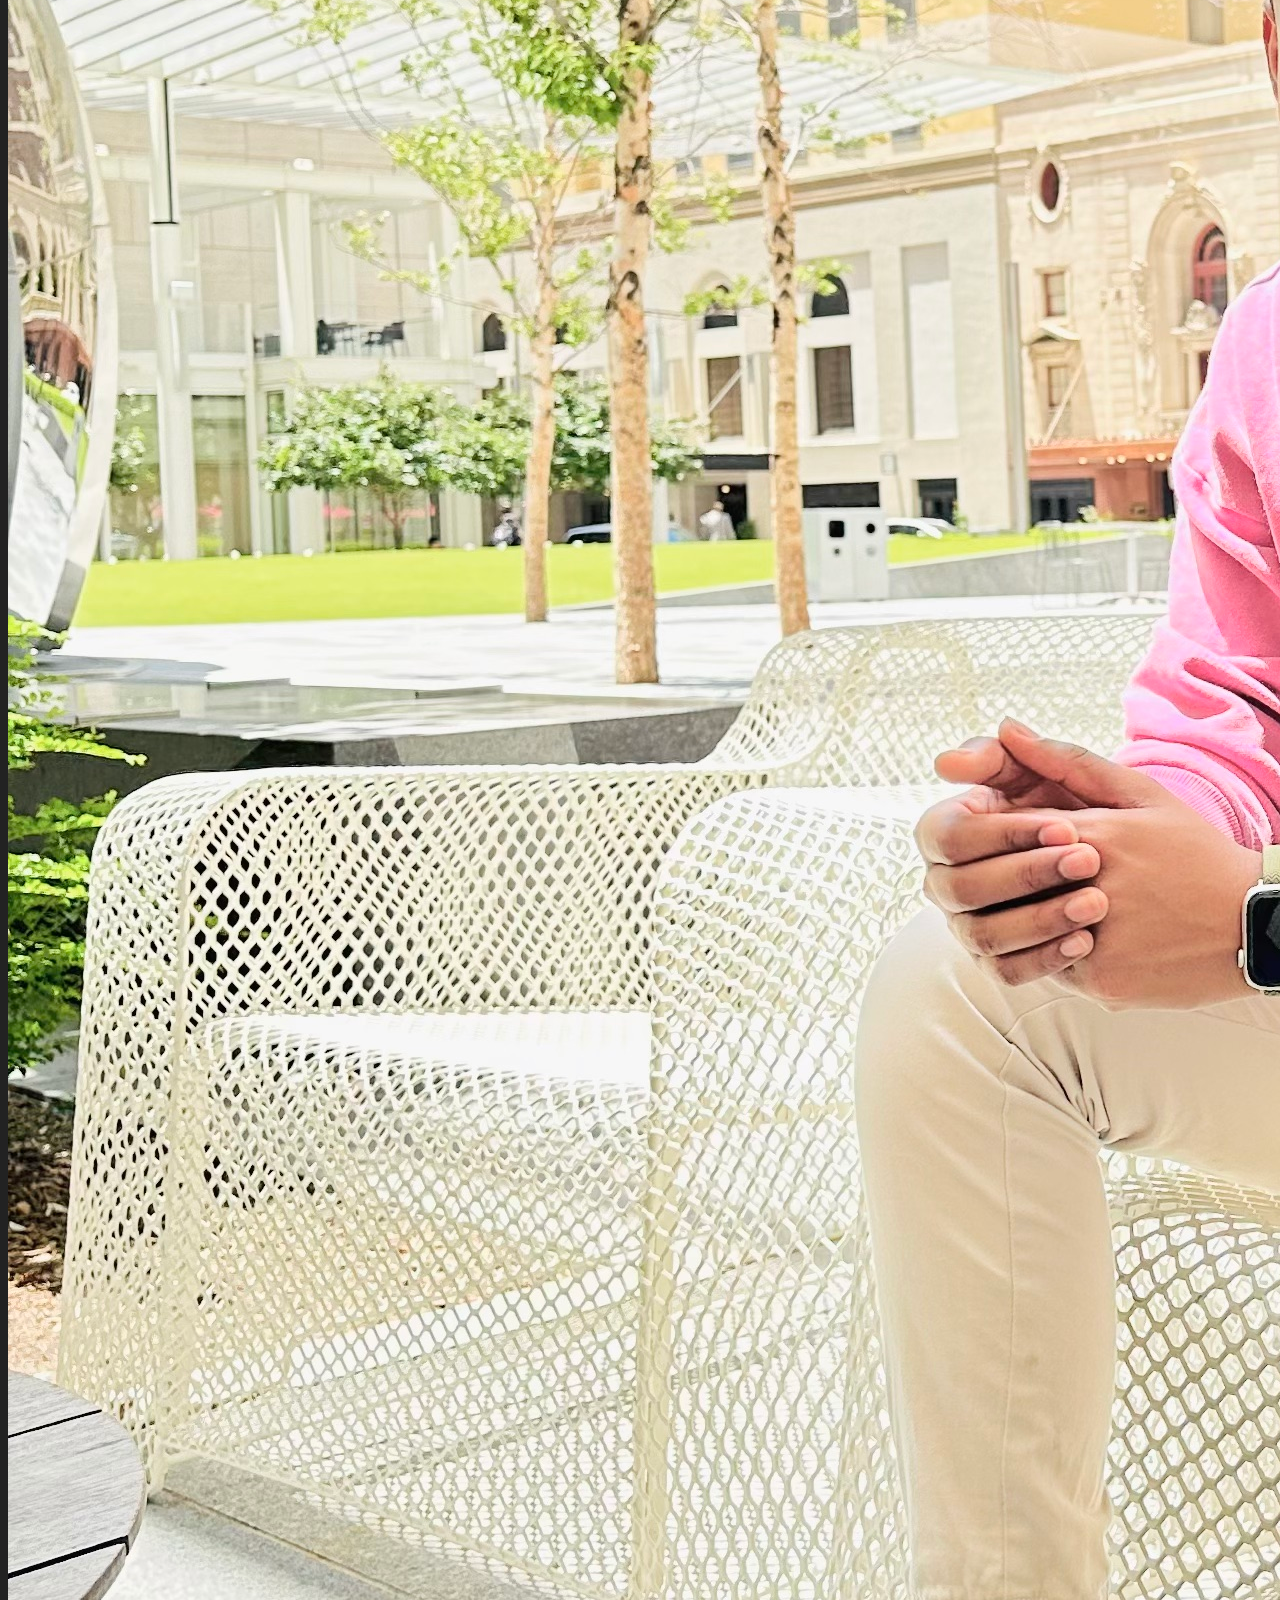
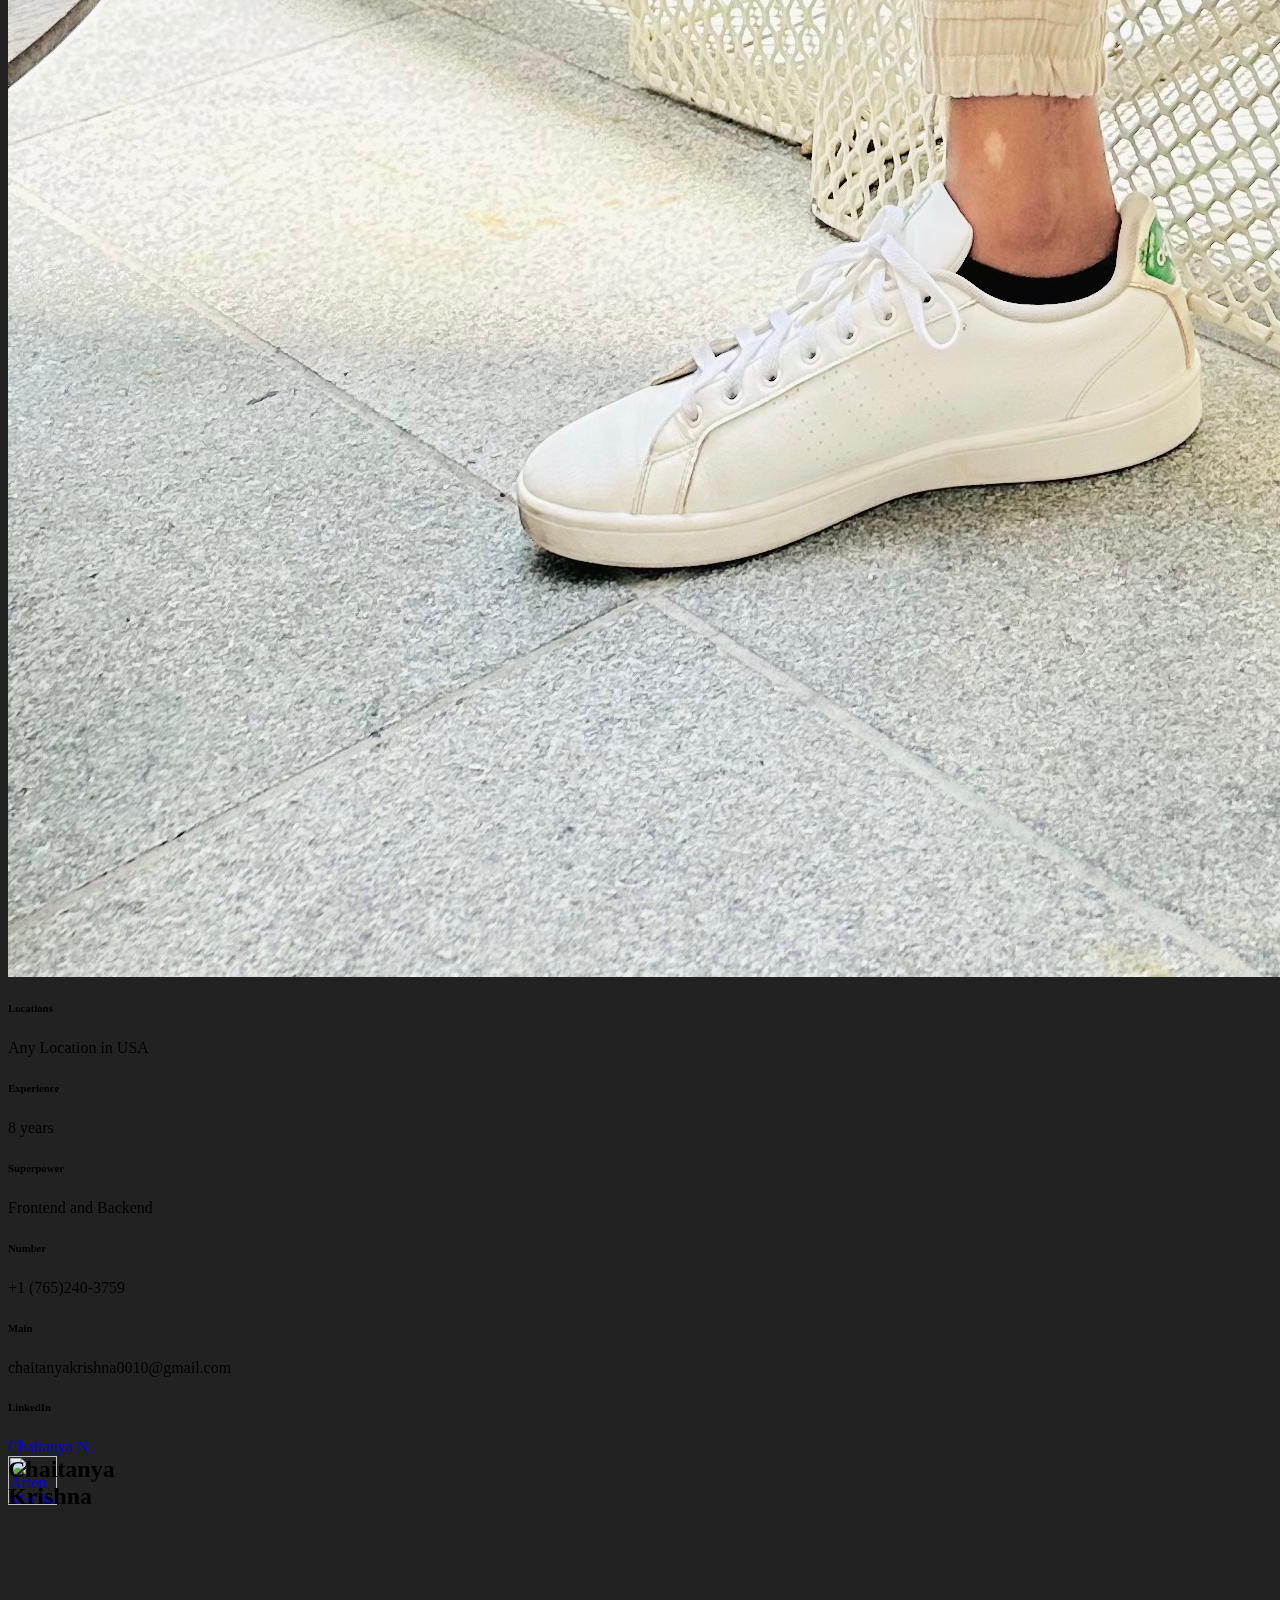
==== commit 11d0be24: "Update about.html" ====
--- a/about.html
+++ b/about.html
@@ -92,7 +92,7 @@
                 class="header-link w--current">LinkedIn</a><a href="./Resume.pdf"class="header-link">Resume</a>
             <link rel="prefetch" href="/about">
         </div>
-        <div class="nav-logo-container"><a href="/" data-w-id="ba42f225-d498-3c9b-be20-424f46b7df79"
+        <div class="nav-logo-container"><a  data-w-id="ba42f225-d498-3c9b-be20-424f46b7df79"
                 class="arlen-logo-link-animated w-nav-brand" aria-label="home"
                 style="transform: translate3d(0px, 0px, 0px) scale3d(1, 1, 1) rotateX(0deg) rotateY(0deg) rotateZ(0deg) skew(0deg, 0deg); transform-style: preserve-3d;">
                 <div data-w-id="bb35540f-c56e-1ba0-d0e8-145bba6ab4dc" class="logo-triangle" style="opacity: 1;"></div>
@@ -156,7 +156,7 @@
                         width="49" alt="Arlen McCluskey" class="logo-image"></a>
                 <div class="footer-divider"></div>
             </div>
-            <div class="footer-dots"></div><a data-w-id="c9da1edc-6248-a0f3-9b8f-94bbf4a71079" href="/"
+            <div class="footer-dots"></div><a data-w-id="c9da1edc-6248-a0f3-9b8f-94bbf4a71079" 
                 aria-current="page" class="link-block w-inline-block w--current">
                 <h2 class="footer-title">Chaitanya<br>Krishna</h2>
             </a>
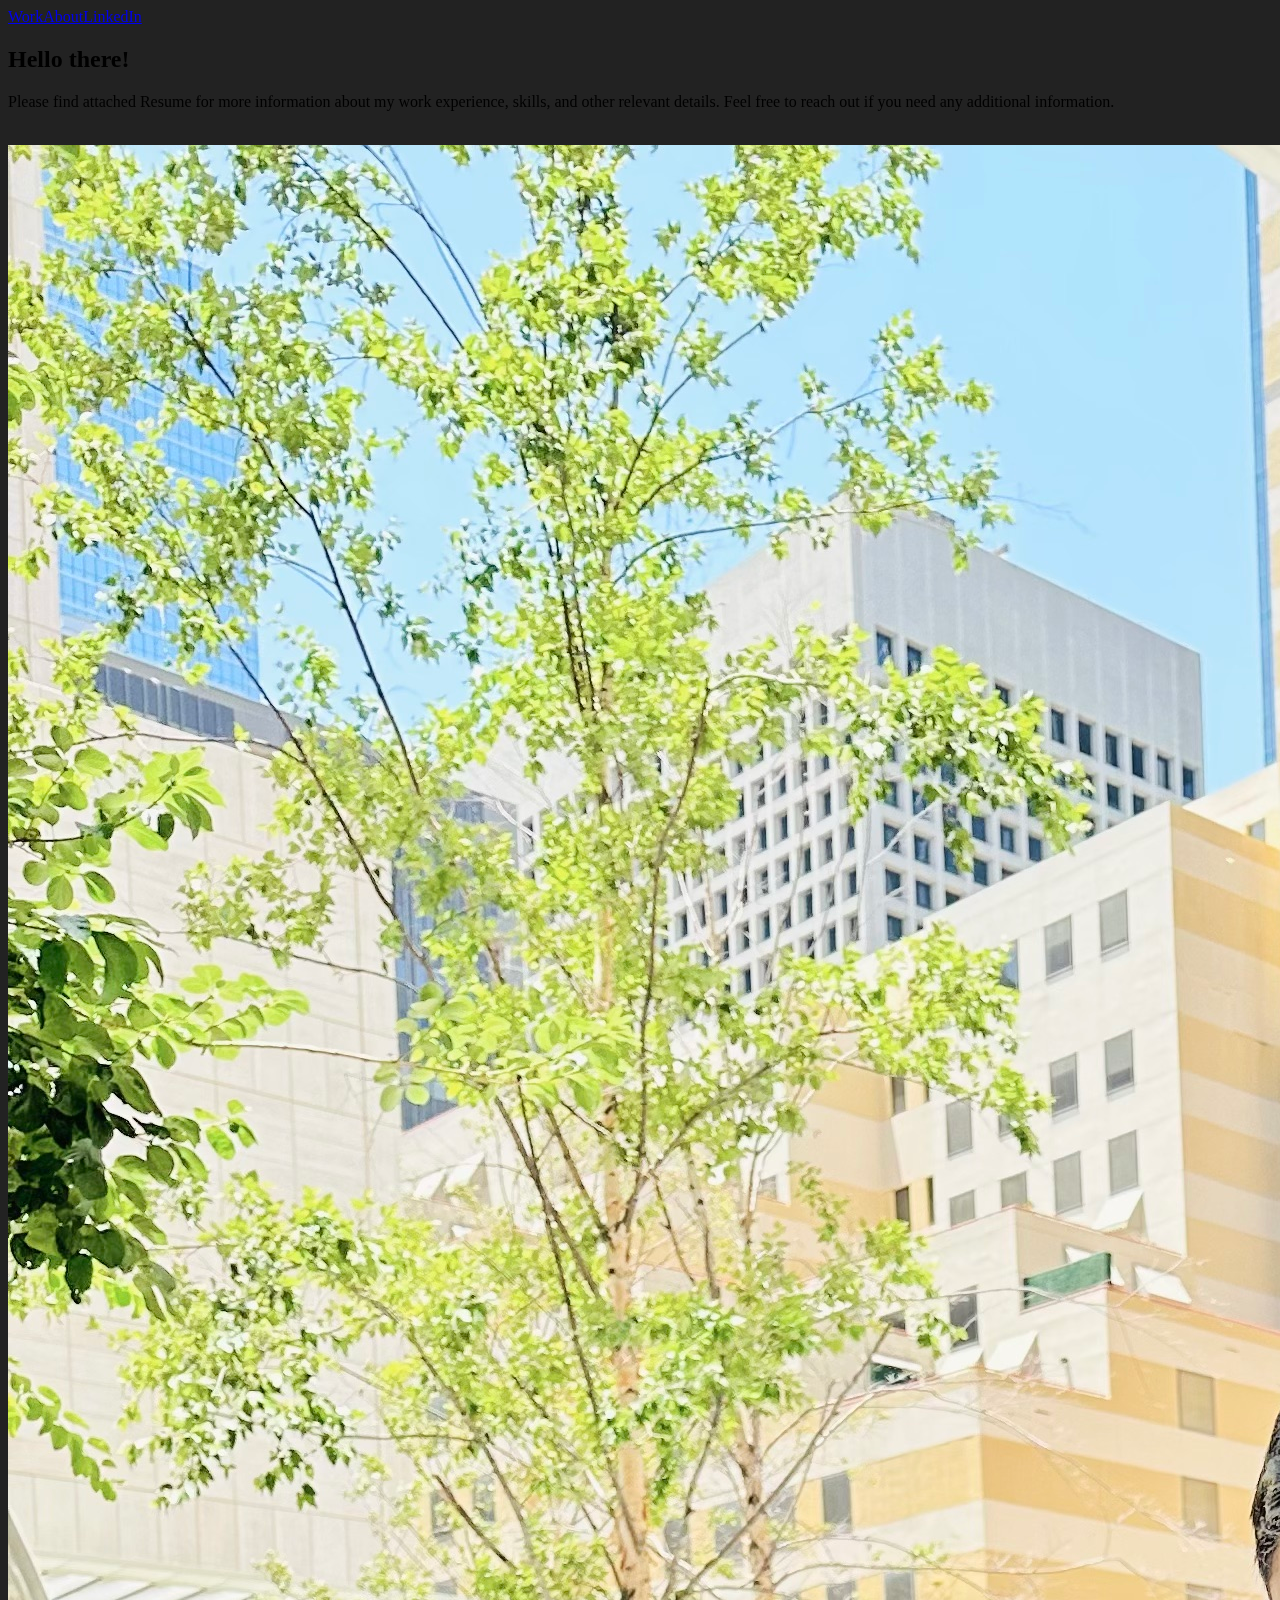
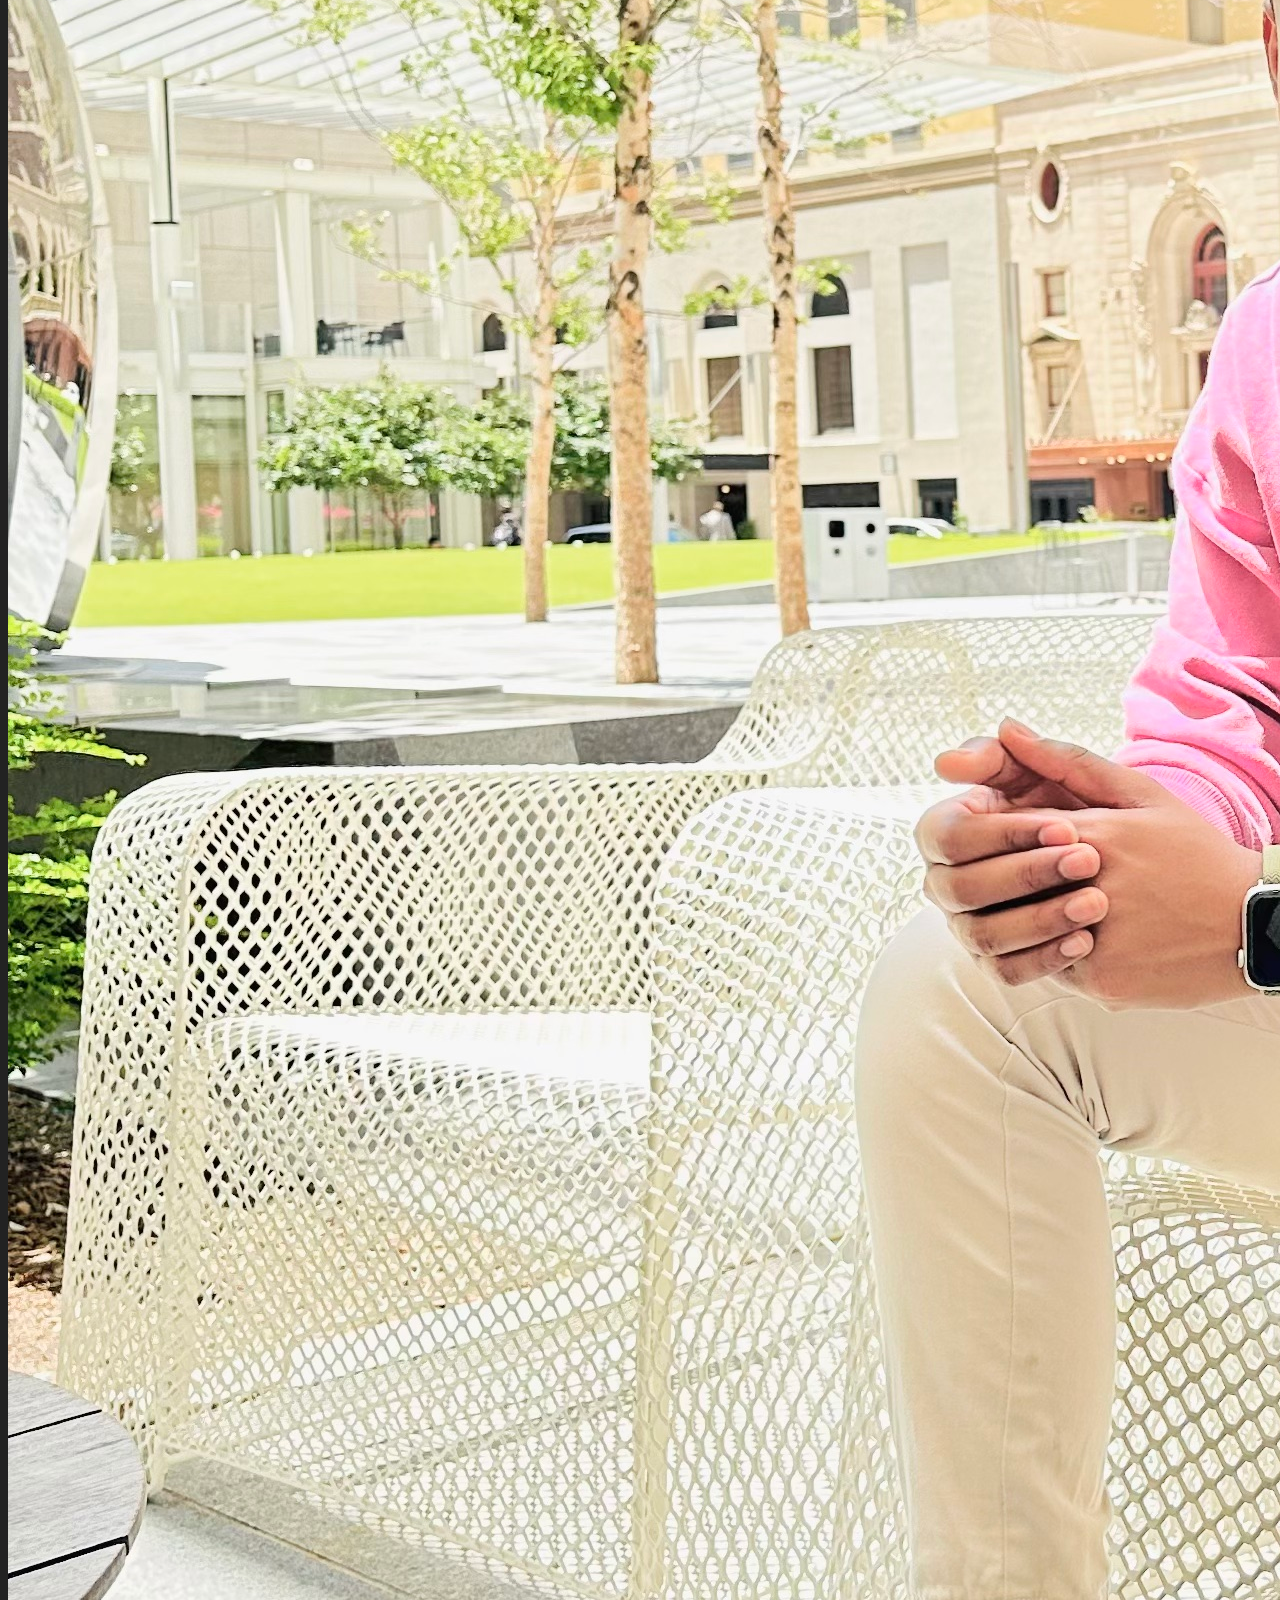
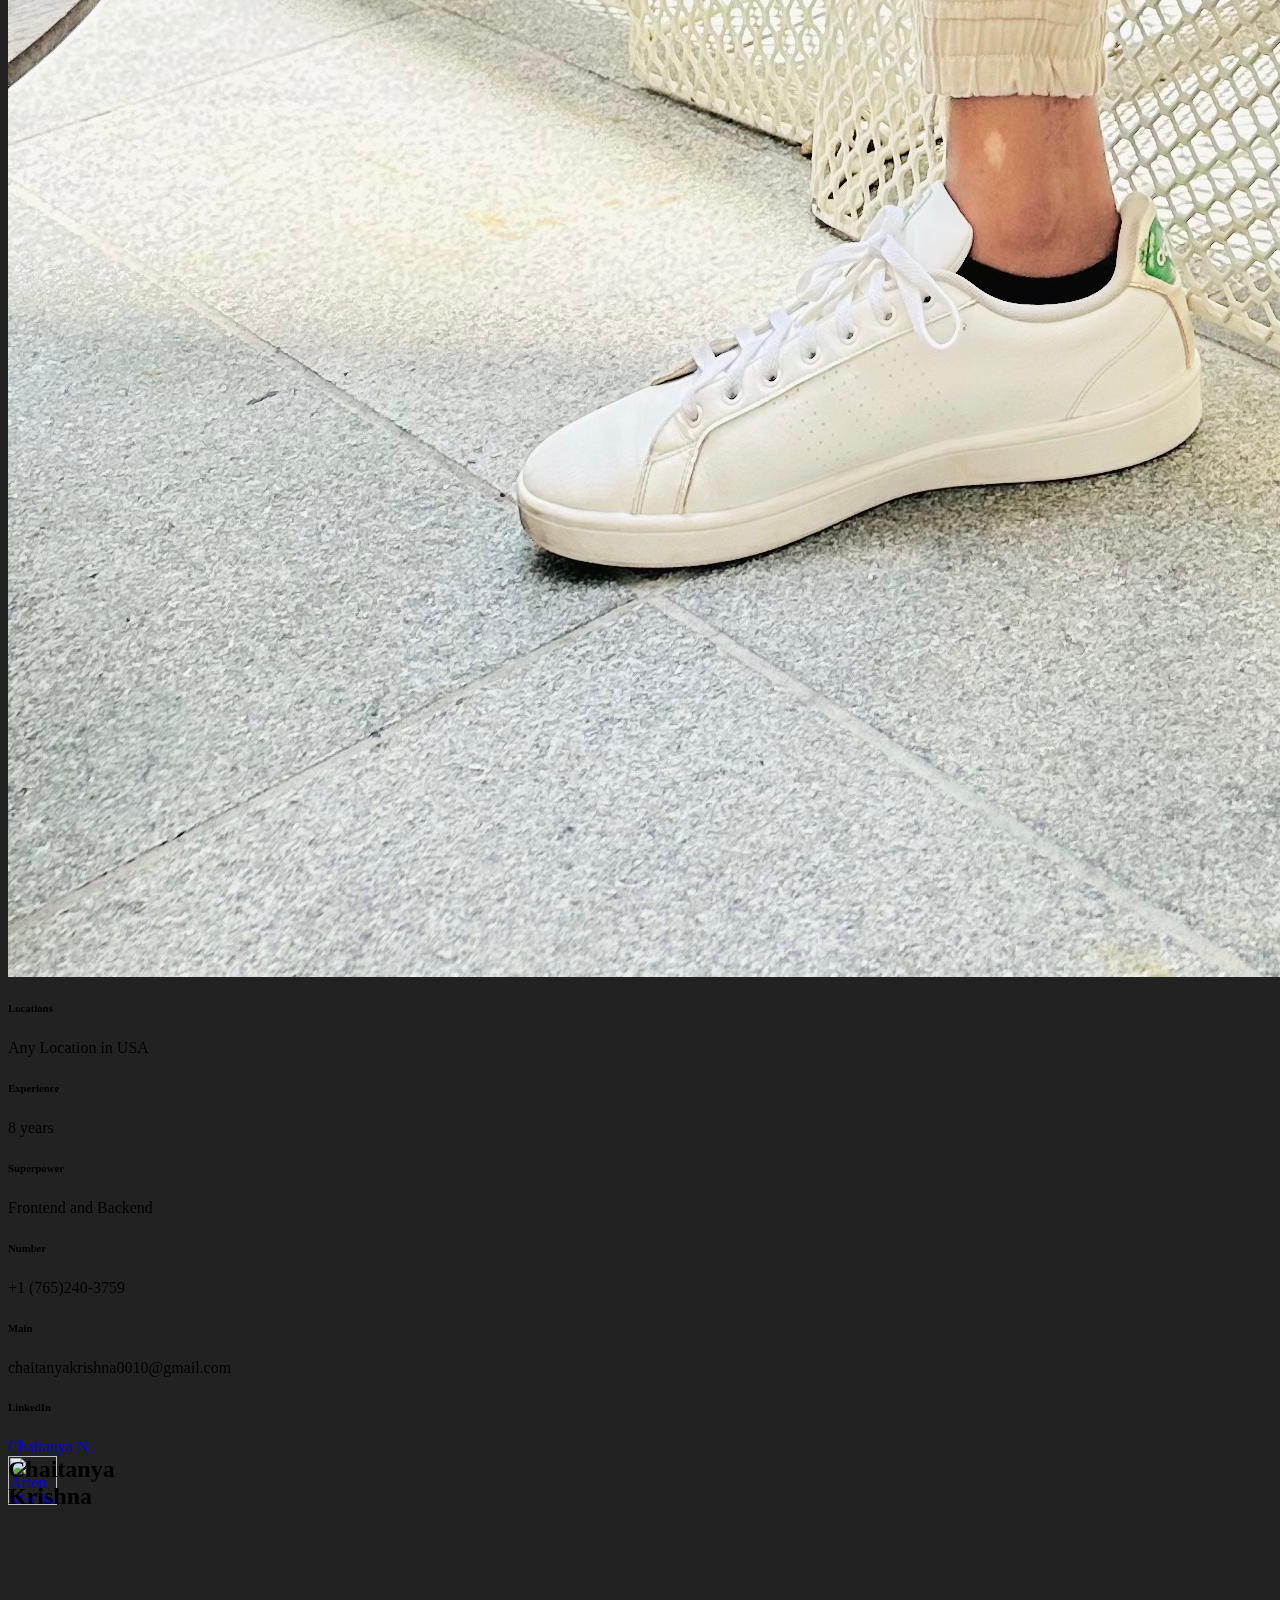
==== commit 9489bc32: "Update about.html" ====
--- a/about.html
+++ b/about.html
@@ -89,7 +89,7 @@
             style="transform: translate3d(0px, 0px, 0px) scale3d(1, 1, 1) rotateX(0deg) rotateY(0deg) rotateZ(0deg) skew(0deg, 0deg); transform-style: preserve-3d; opacity: 1;">
             <a href="./index.html" class="header-link">Work</a><a href="/about" aria-current="page"
                 class="header-link w--current">About</a><a href="https://www.linkedin.com/in/chaitanya-n-89867020b/" aria-current="page"
-                class="header-link w--current">LinkedIn</a><a href="./Resume.pdf"class="header-link">Resume</a>
+                class="header-link w--current">LinkedIn</a>
             <link rel="prefetch" href="/about">
         </div>
         <div class="nav-logo-container"><a  data-w-id="ba42f225-d498-3c9b-be20-424f46b7df79"
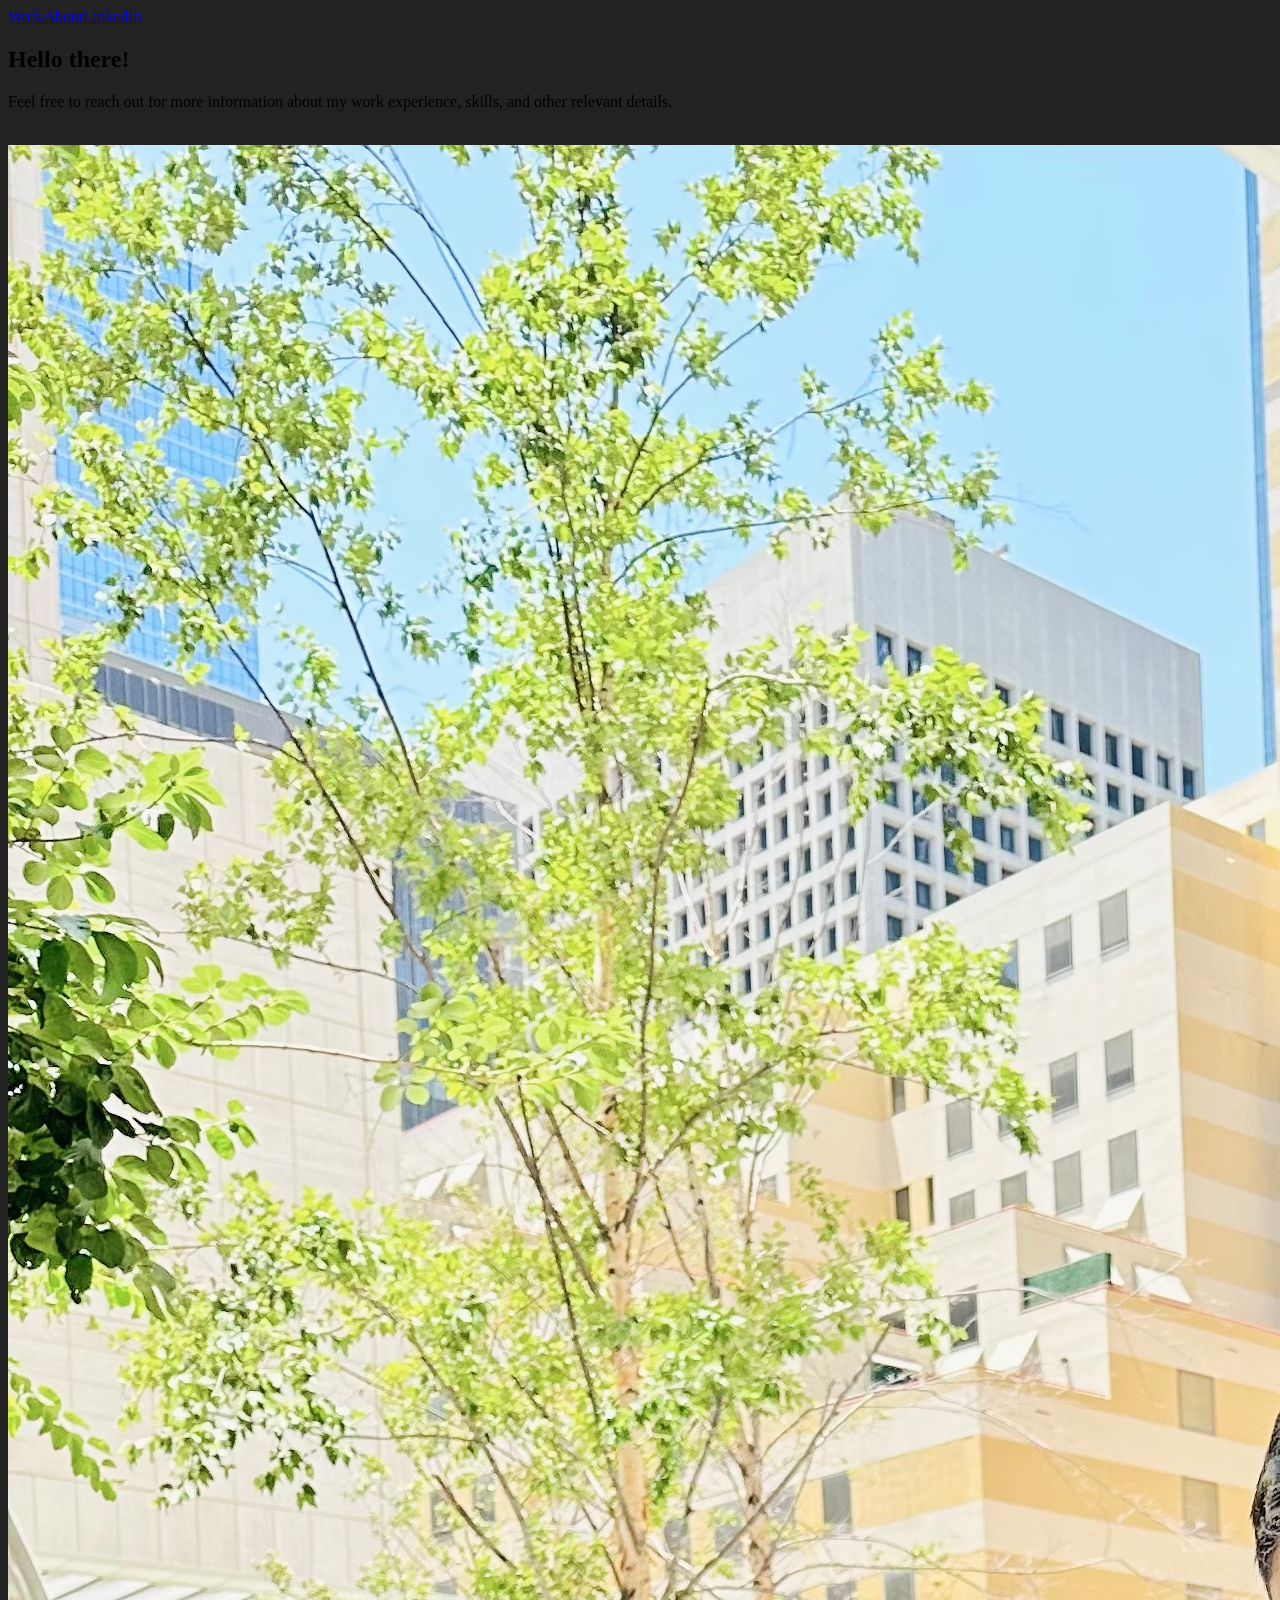
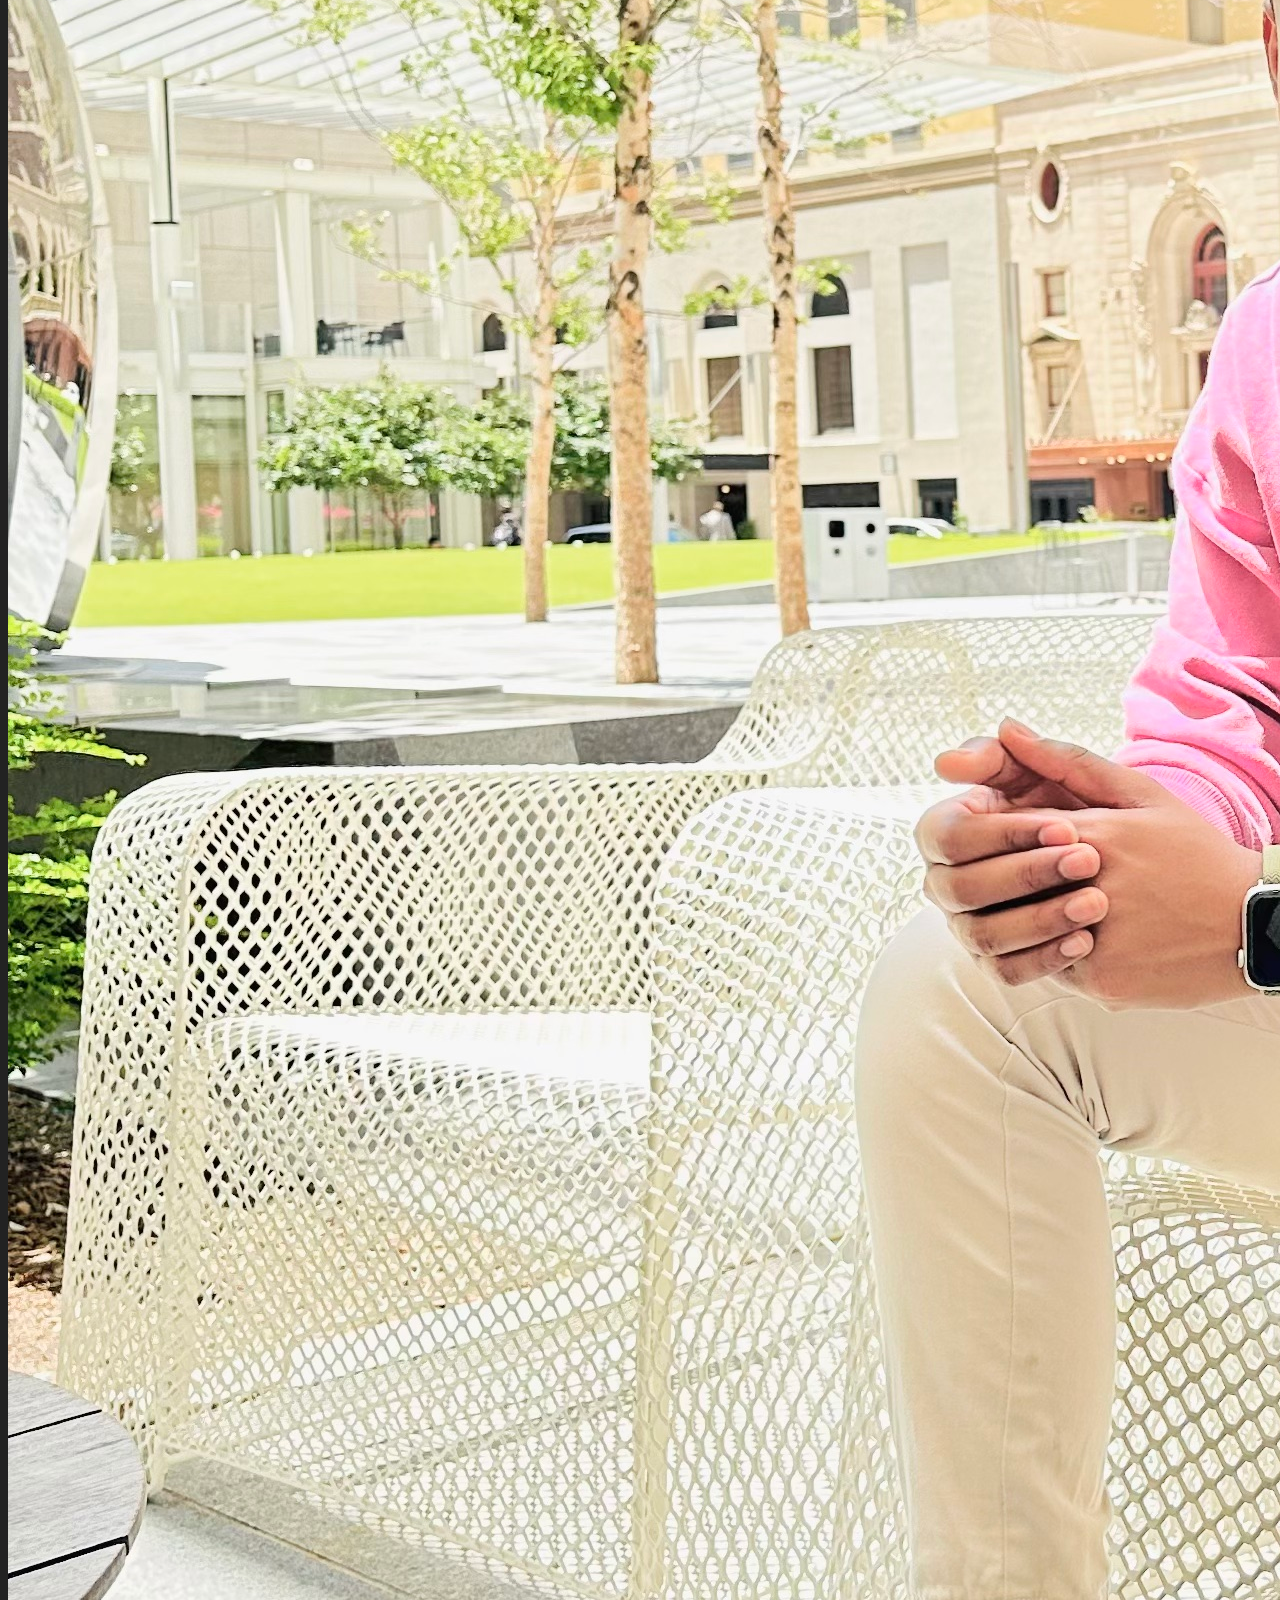
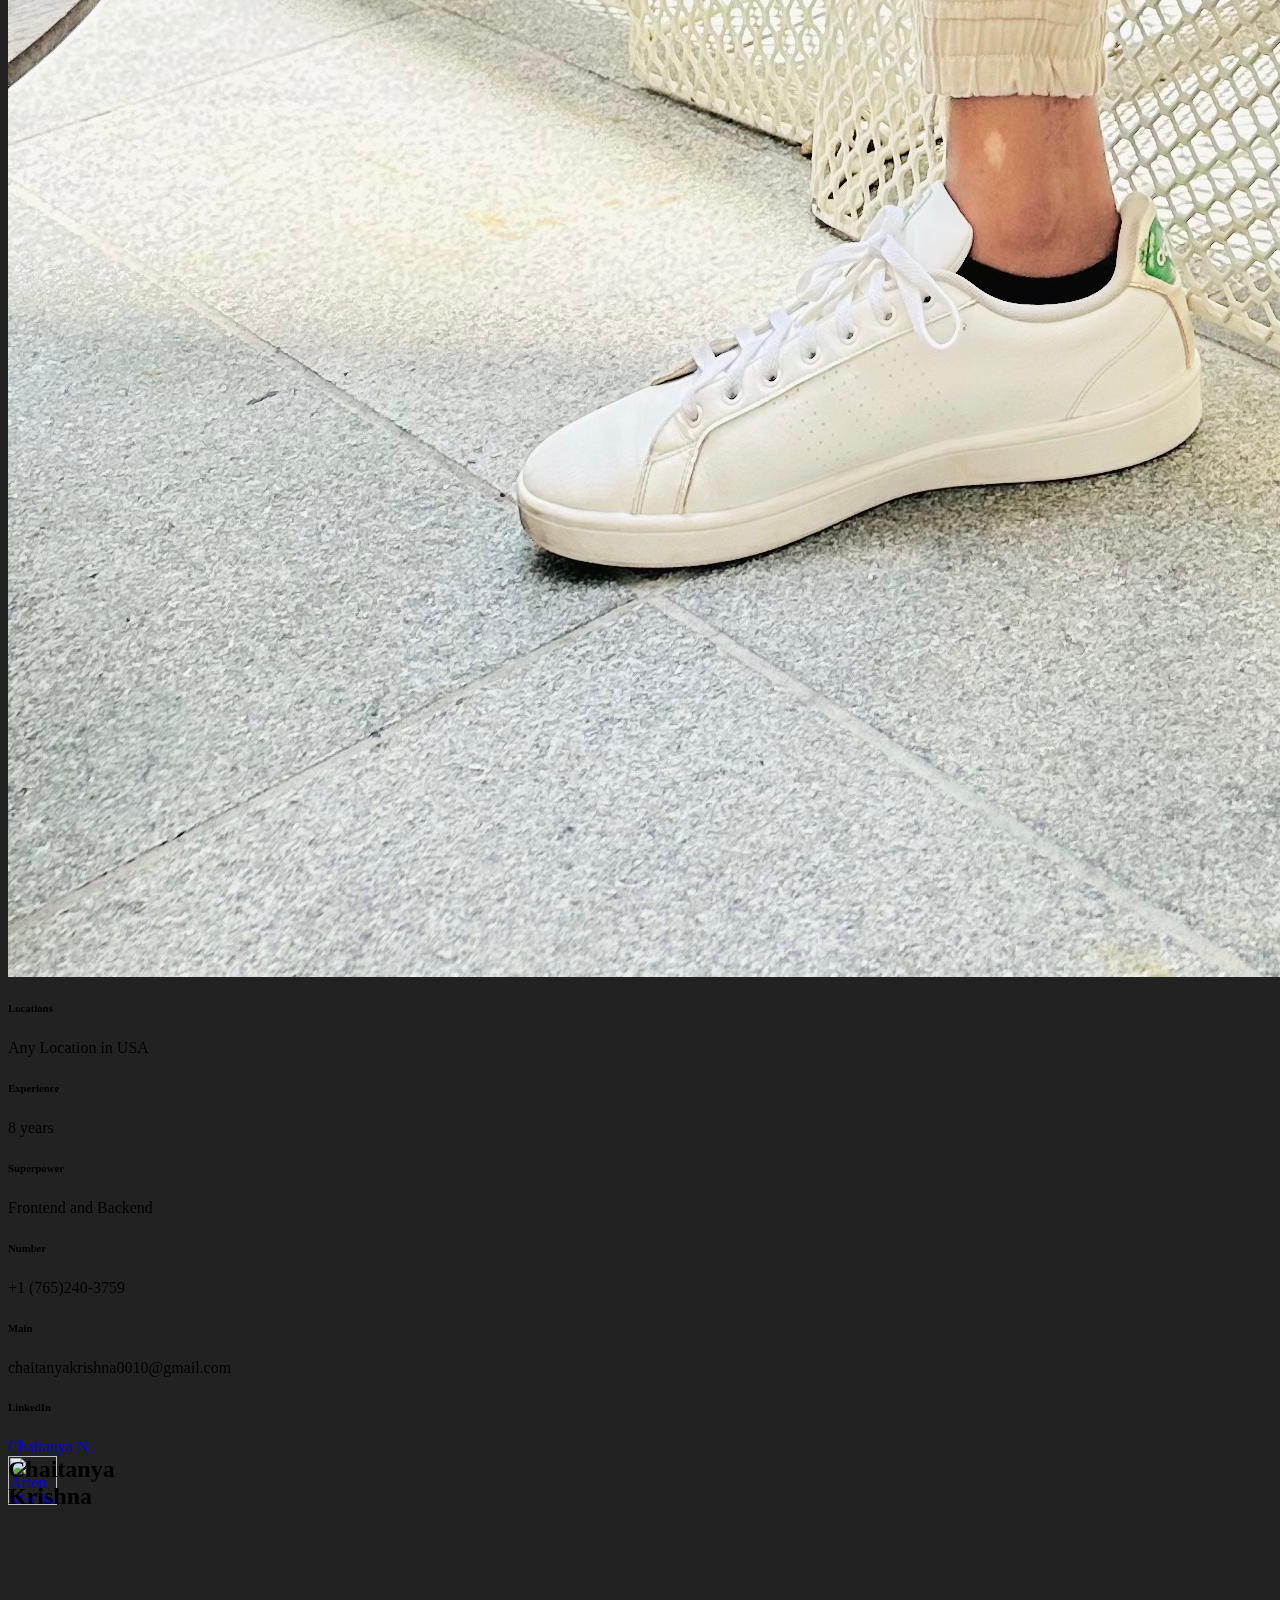
==== commit 9d925349: "Update about.html" ====
--- a/about.html
+++ b/about.html
@@ -108,7 +108,7 @@
             <div class="bio-wrapper">
                 <h2 class="bio-heading-title">Hello there!<br></h2>
                 <div class="w-layout-grid bio-statement-and-portrait">
-                    <div class="personal-statement"><p>Please find attached Resume for more information about my work experience, skills, and other relevant details. Feel free to reach out if you need any additional information.</p><br></div>
+                    <div class="personal-statement"><p>Feel free to reach out for more information about my work experience, skills, and other relevant details.</p><br></div>
                     
                     <div class="portrait-container"><img
                             src="./Image.jpeg"
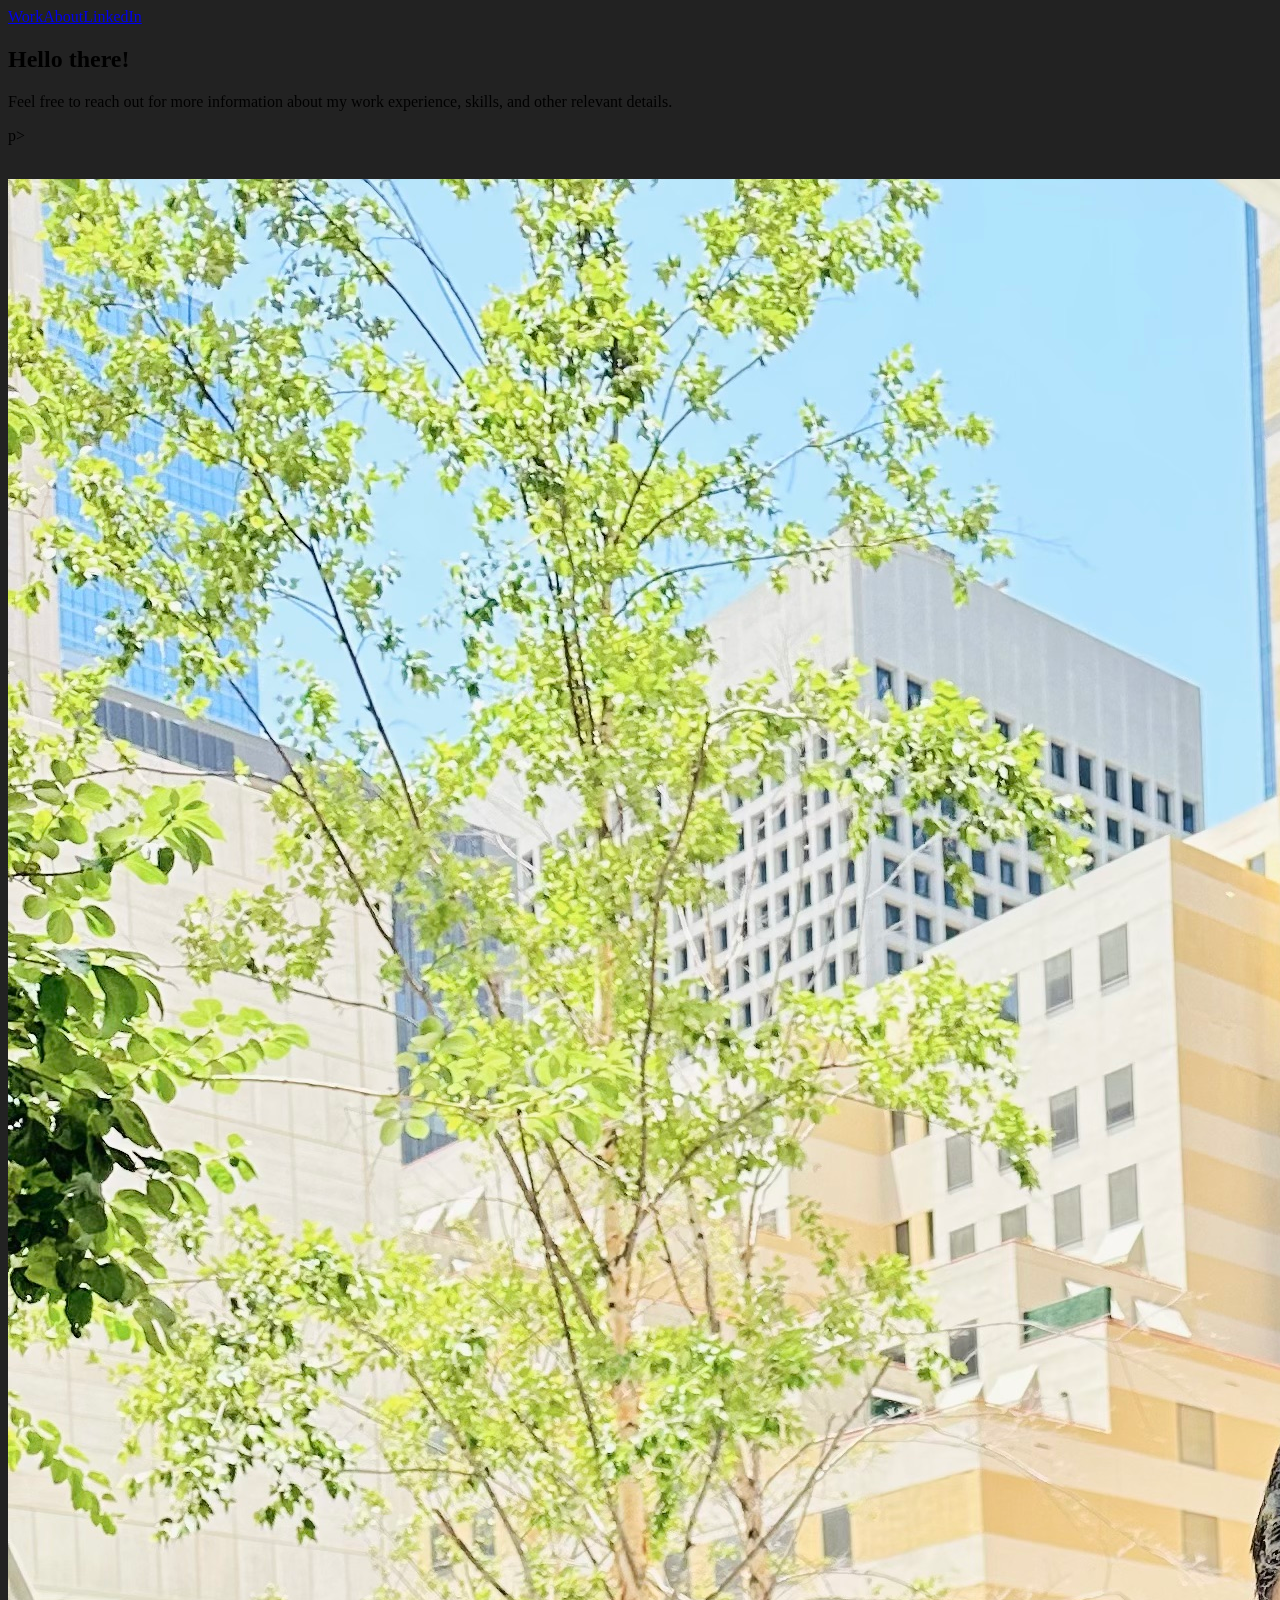
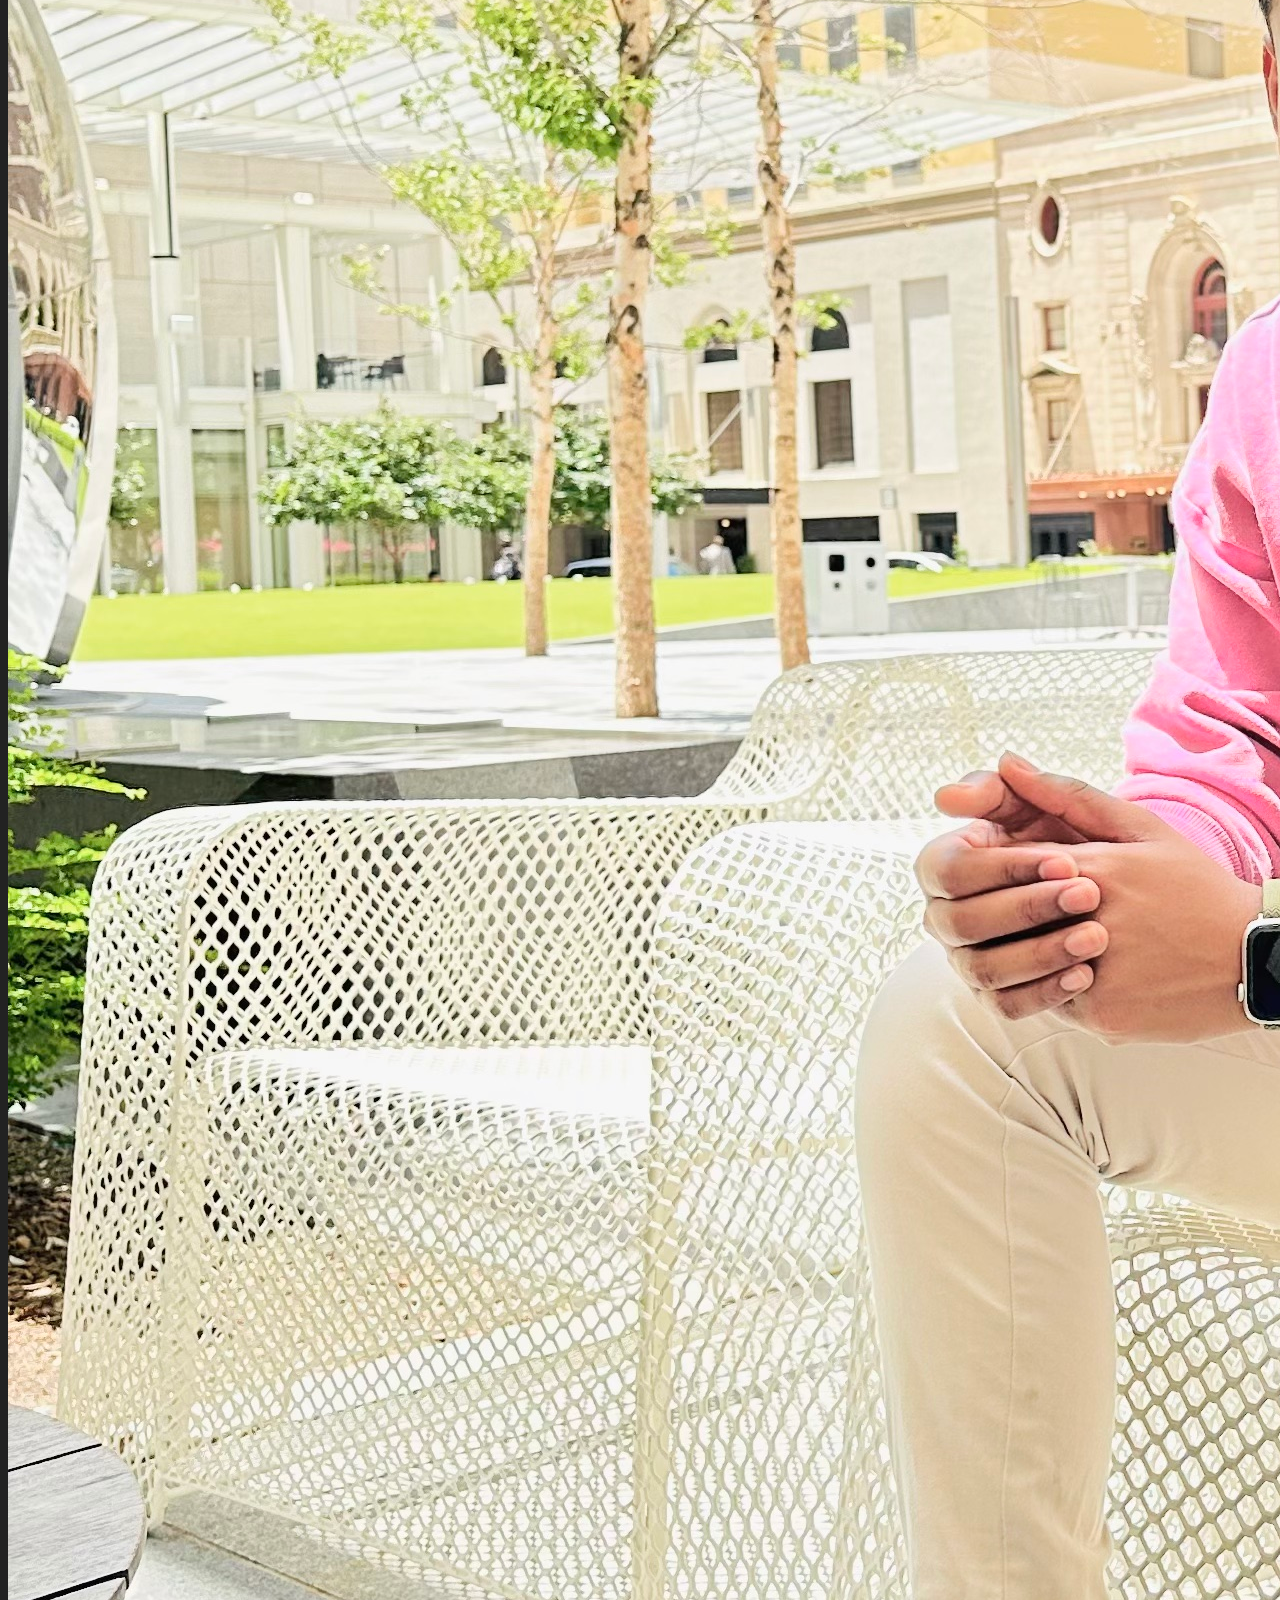
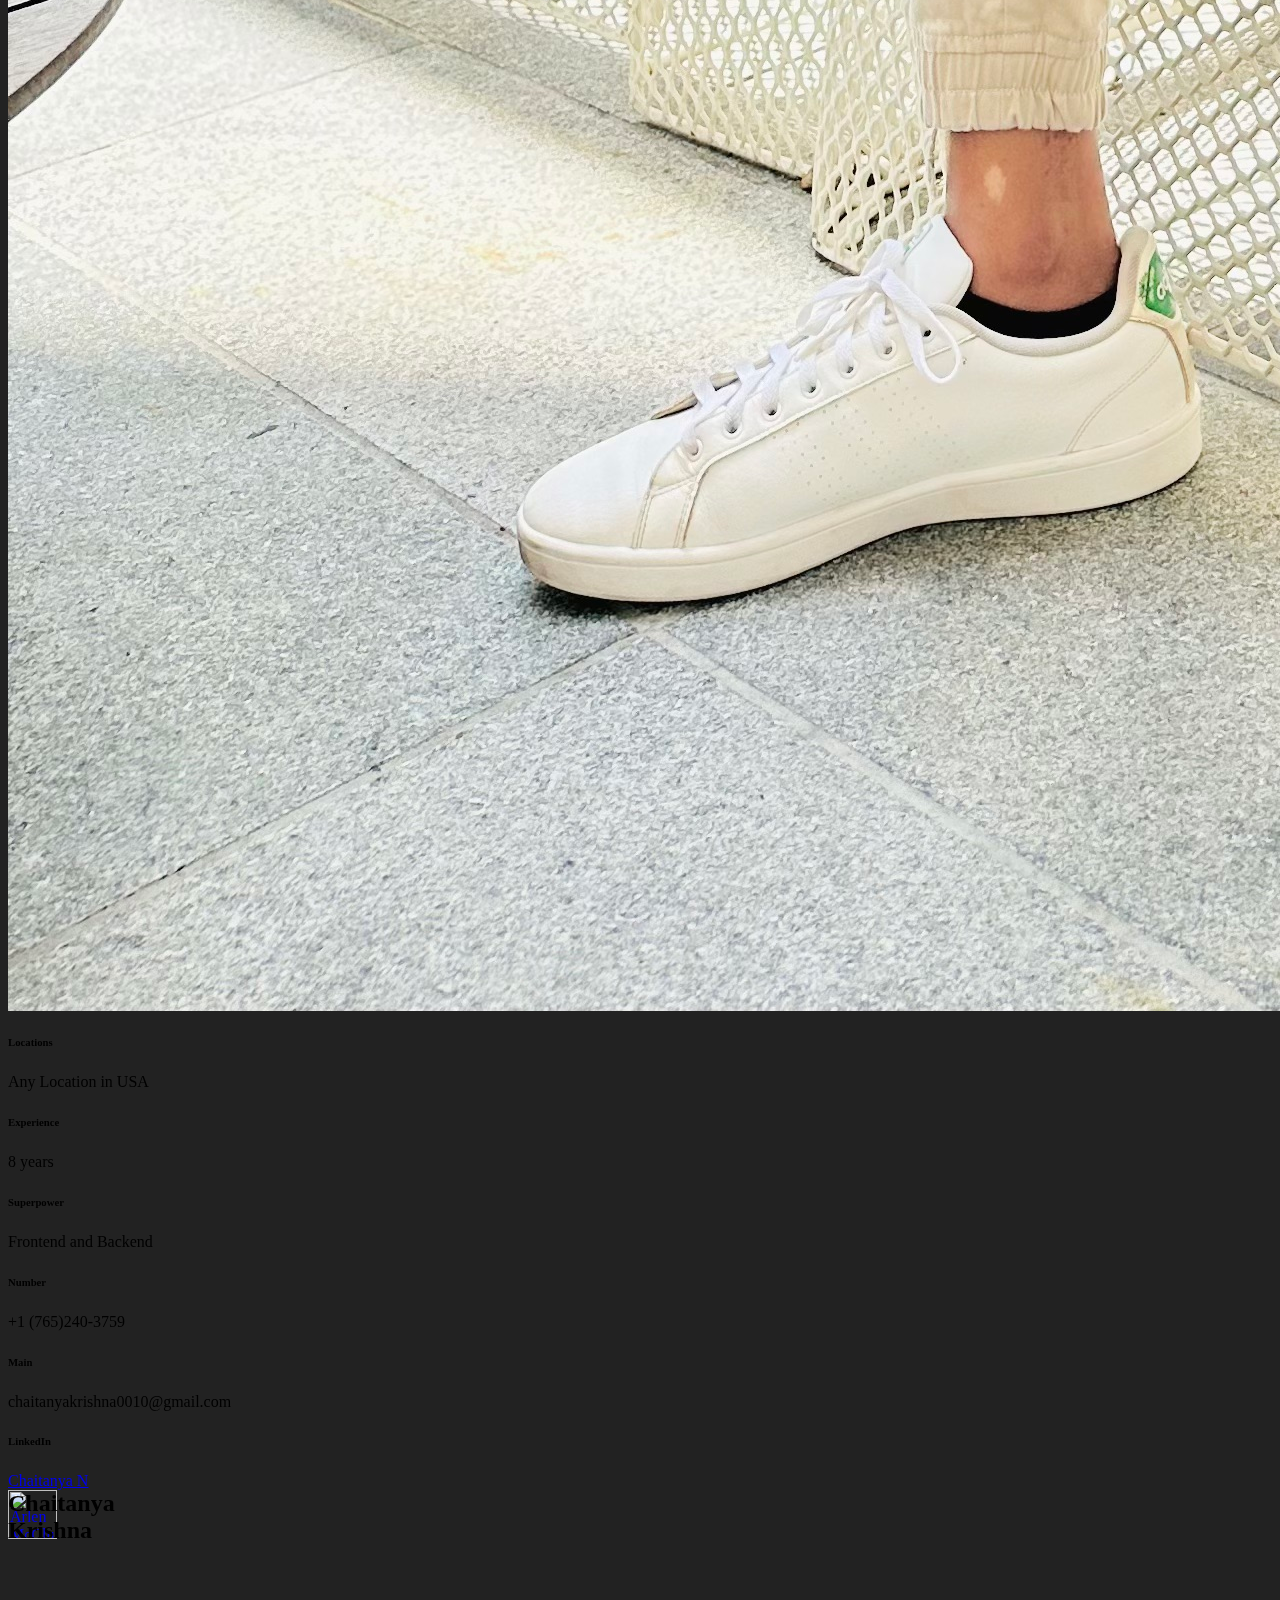
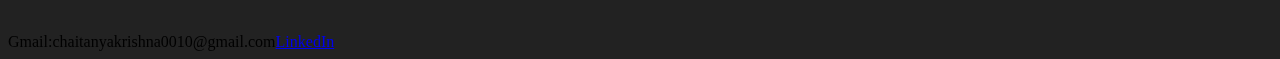
==== commit 9b5a7f50: "Update about.html" ====
--- a/about.html
+++ b/about.html
@@ -108,7 +108,9 @@
             <div class="bio-wrapper">
                 <h2 class="bio-heading-title">Hello there!<br></h2>
                 <div class="w-layout-grid bio-statement-and-portrait">
-                    <div class="personal-statement"><p>Feel free to reach out for more information about my work experience, skills, and other relevant details.</p><br></div>
+                    <div class="personal-statement"><p>Feel free to reach out for more information about my work experience, skills, and other relevant details.</p>
+                        p>              </p>
+                        <br></div>
                     
                     <div class="portrait-container"><img
                             src="./Image.jpeg"
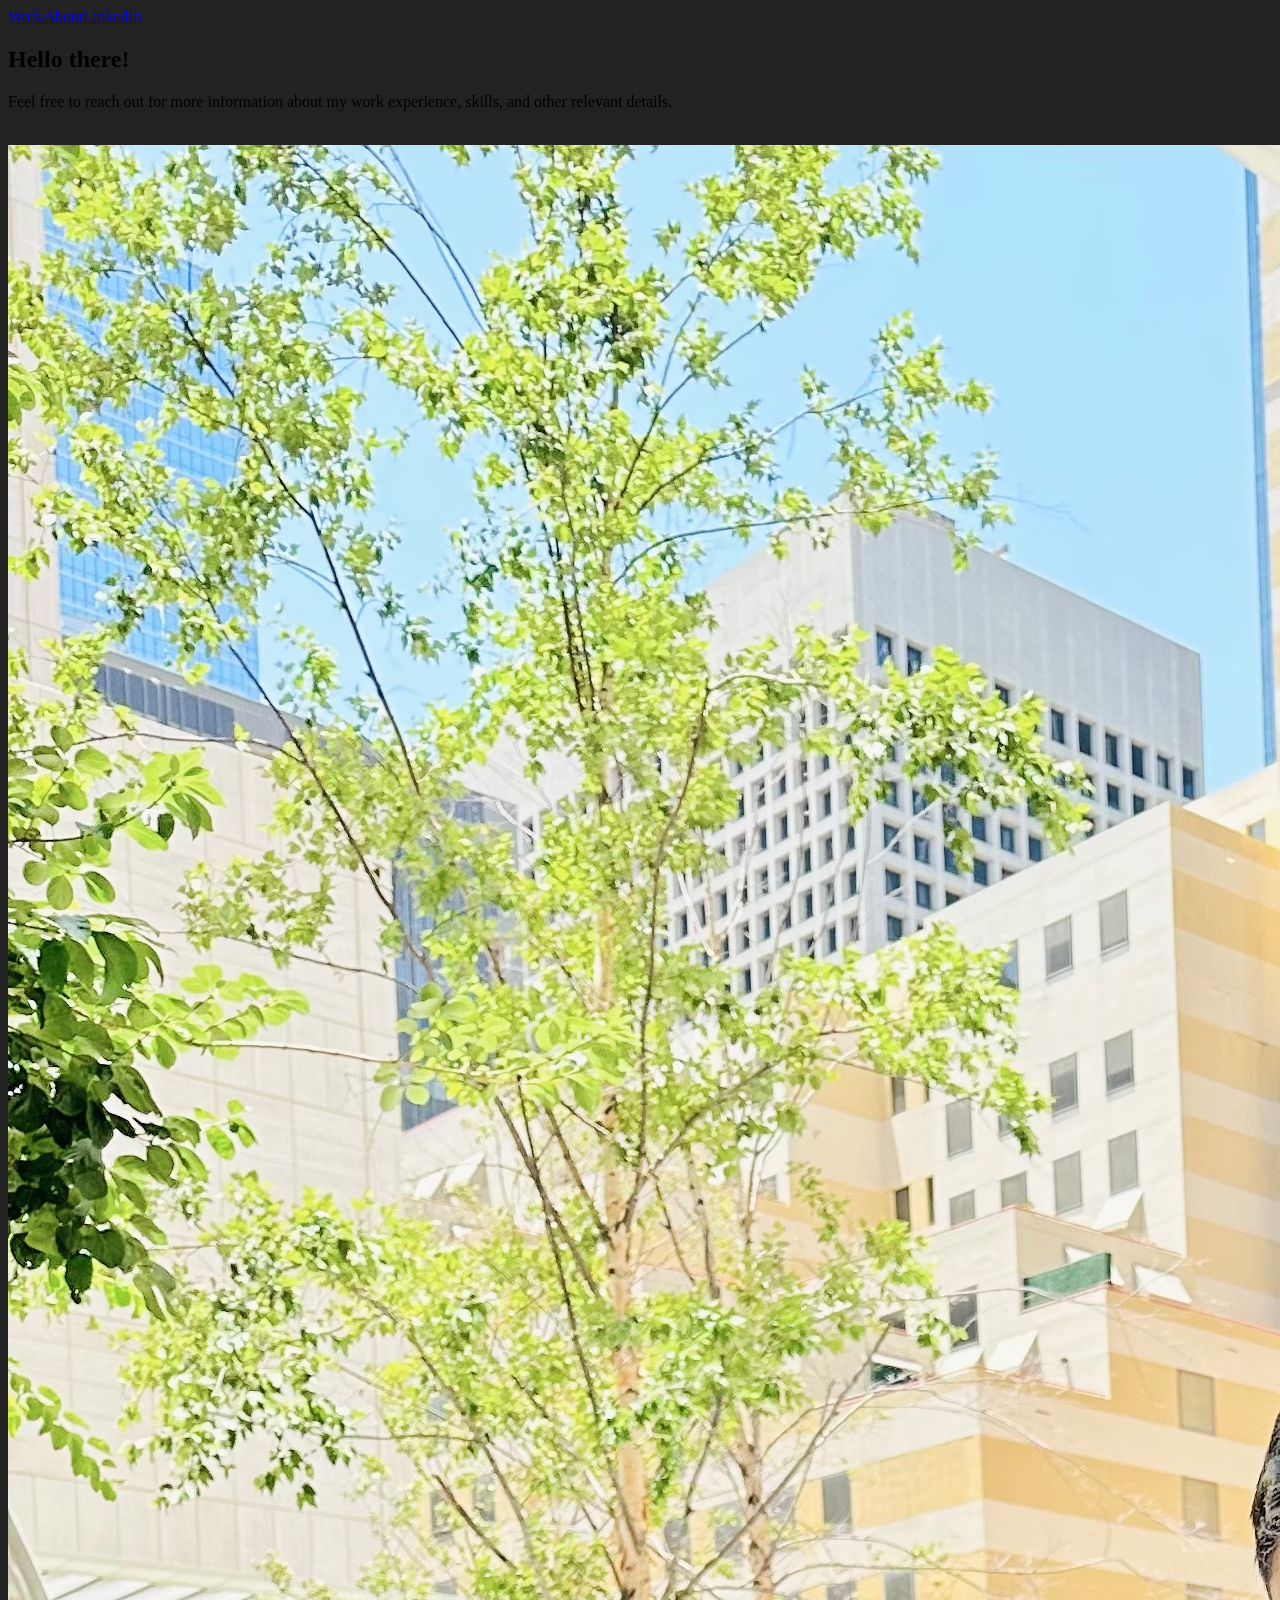
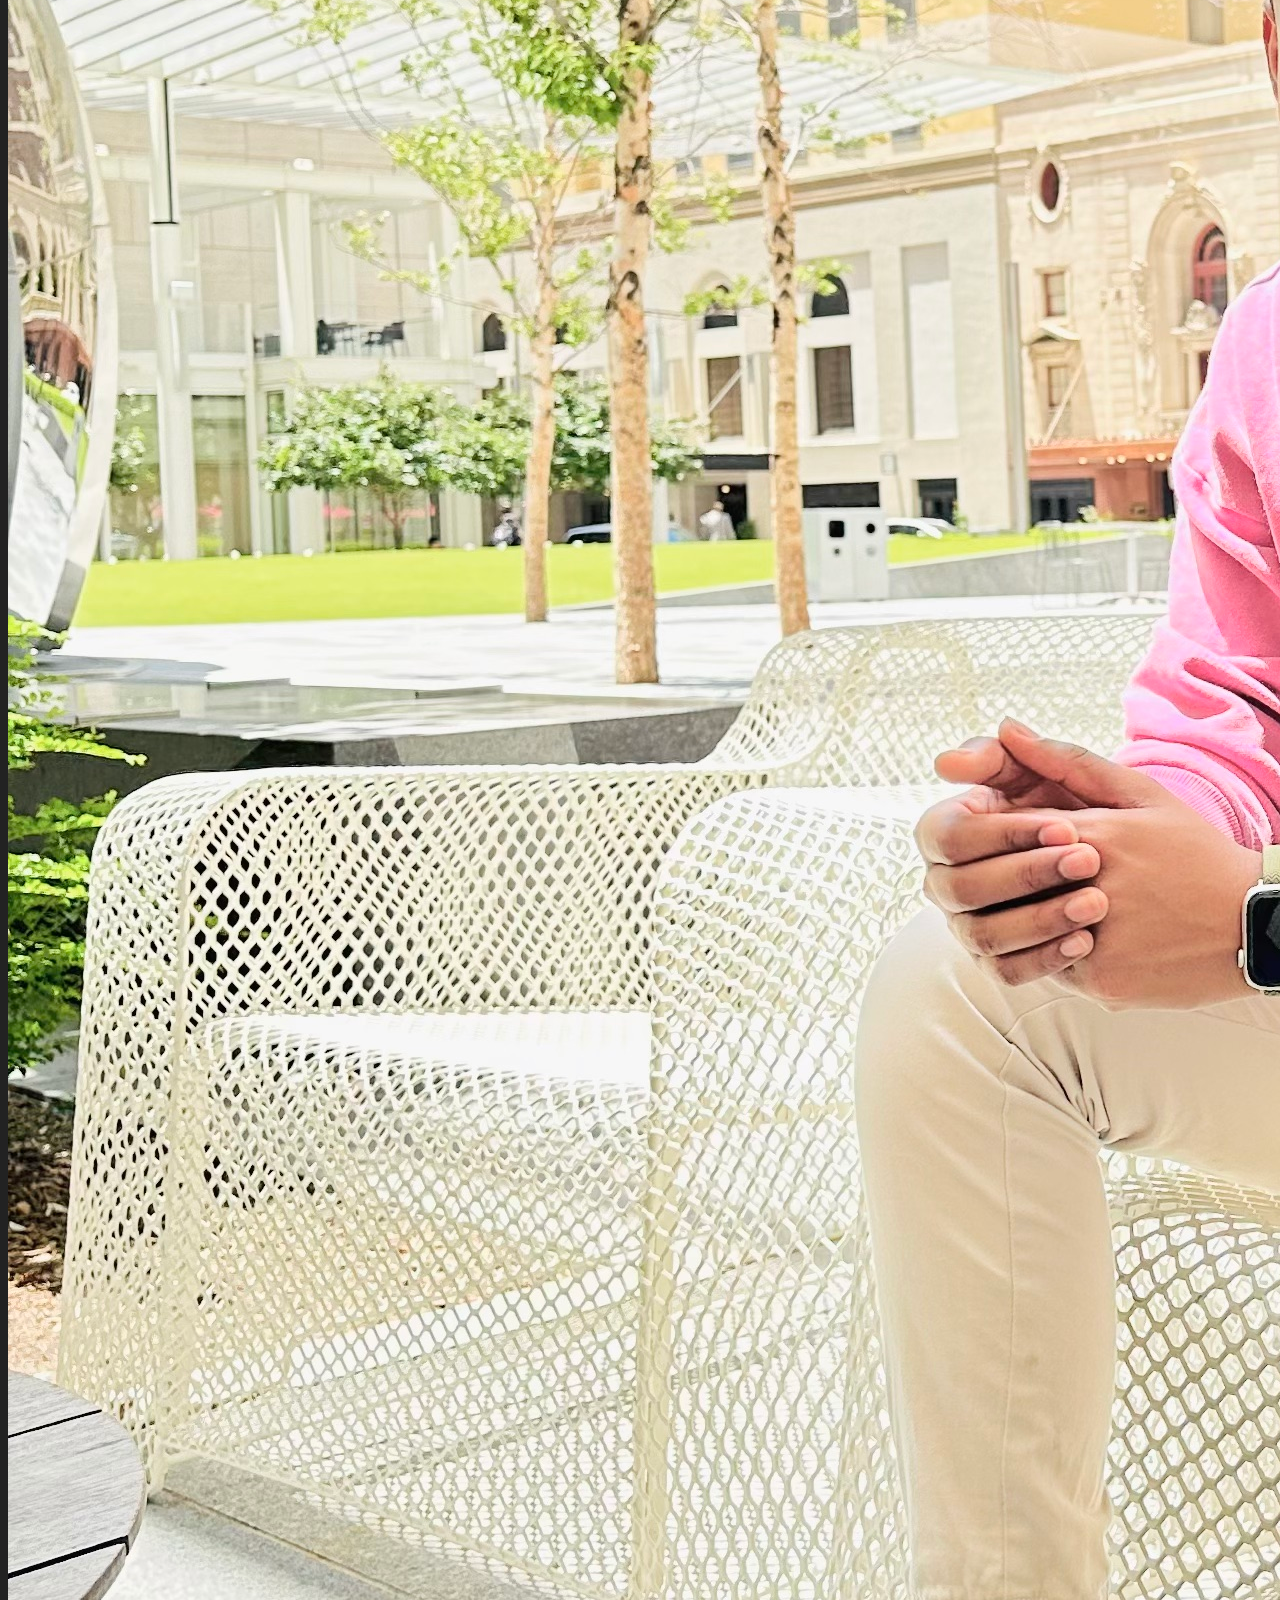
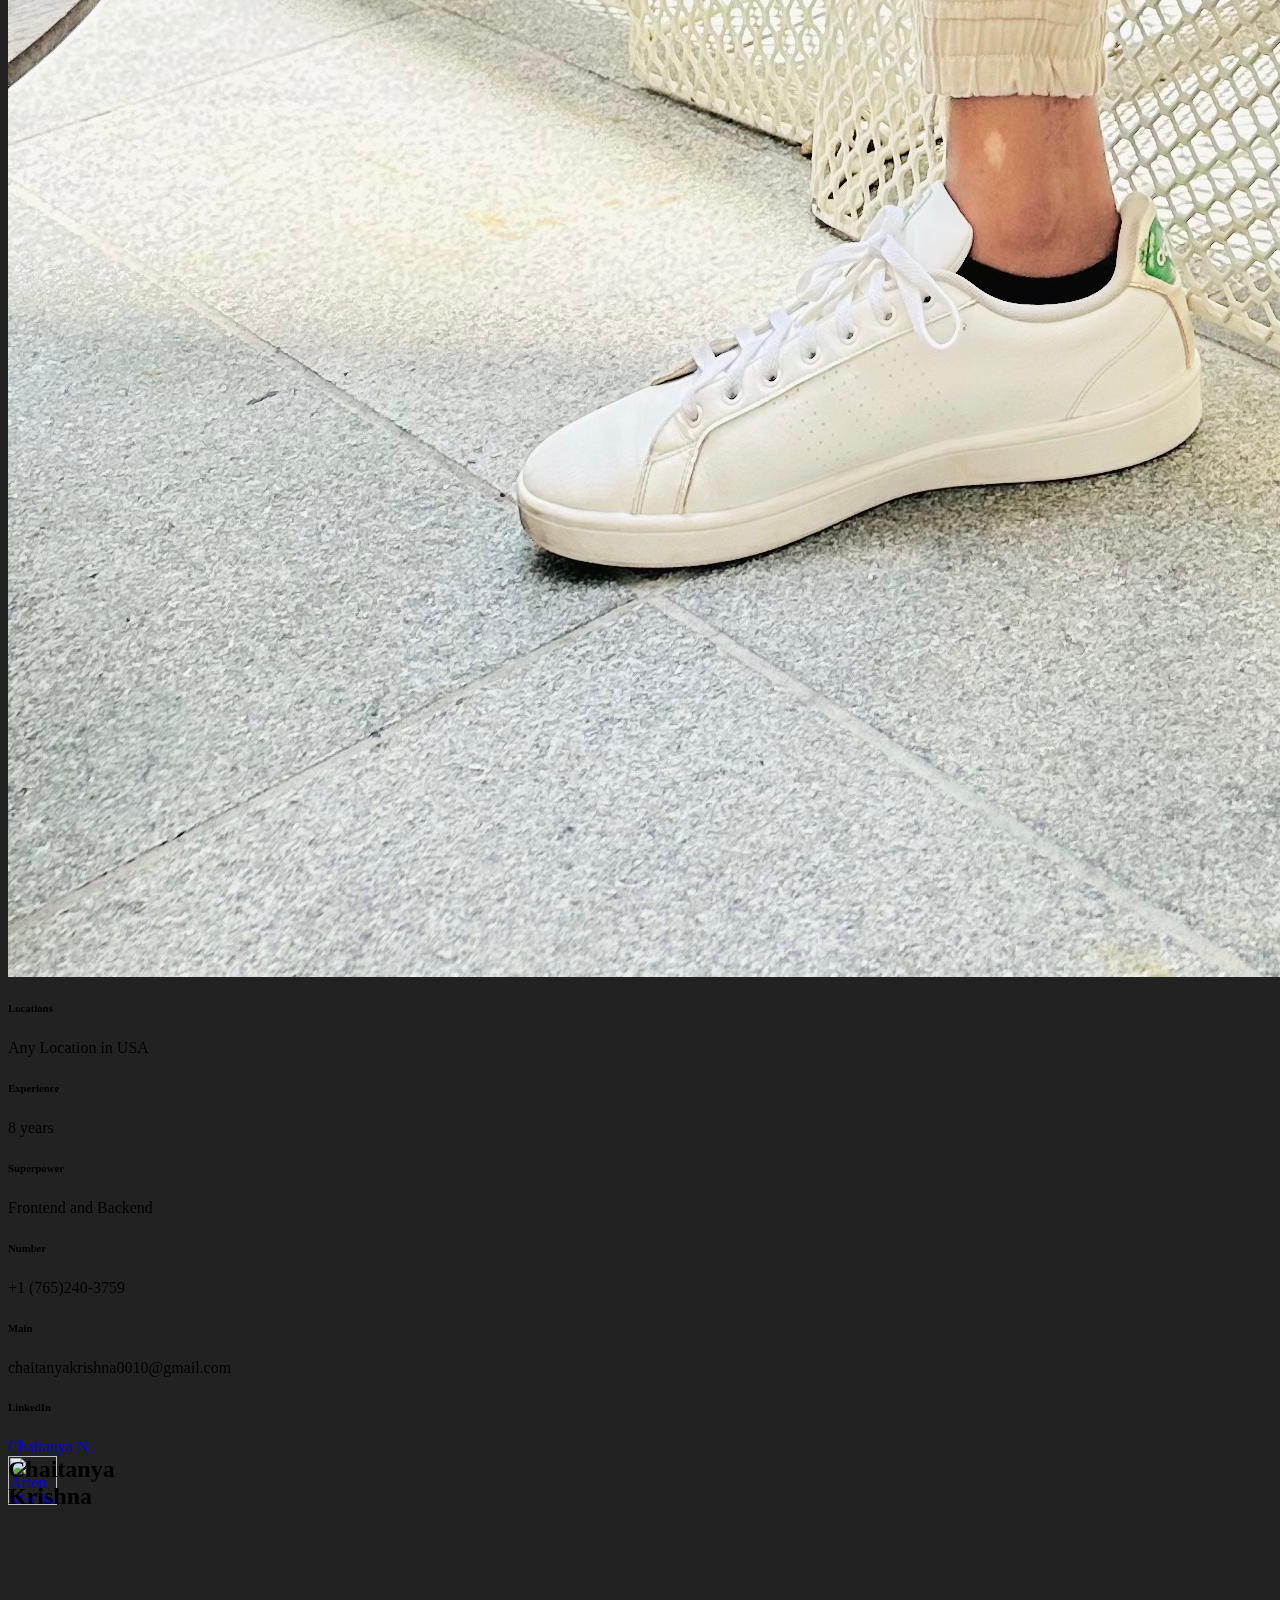
==== commit 29179c19: "Update about.html" ====
--- a/about.html
+++ b/about.html
@@ -109,7 +109,7 @@
                 <h2 class="bio-heading-title">Hello there!<br></h2>
                 <div class="w-layout-grid bio-statement-and-portrait">
                     <div class="personal-statement"><p>Feel free to reach out for more information about my work experience, skills, and other relevant details.</p>
-                        p>              </p>
+                        <p>              </p>
                         <br></div>
                     
                     <div class="portrait-container"><img
